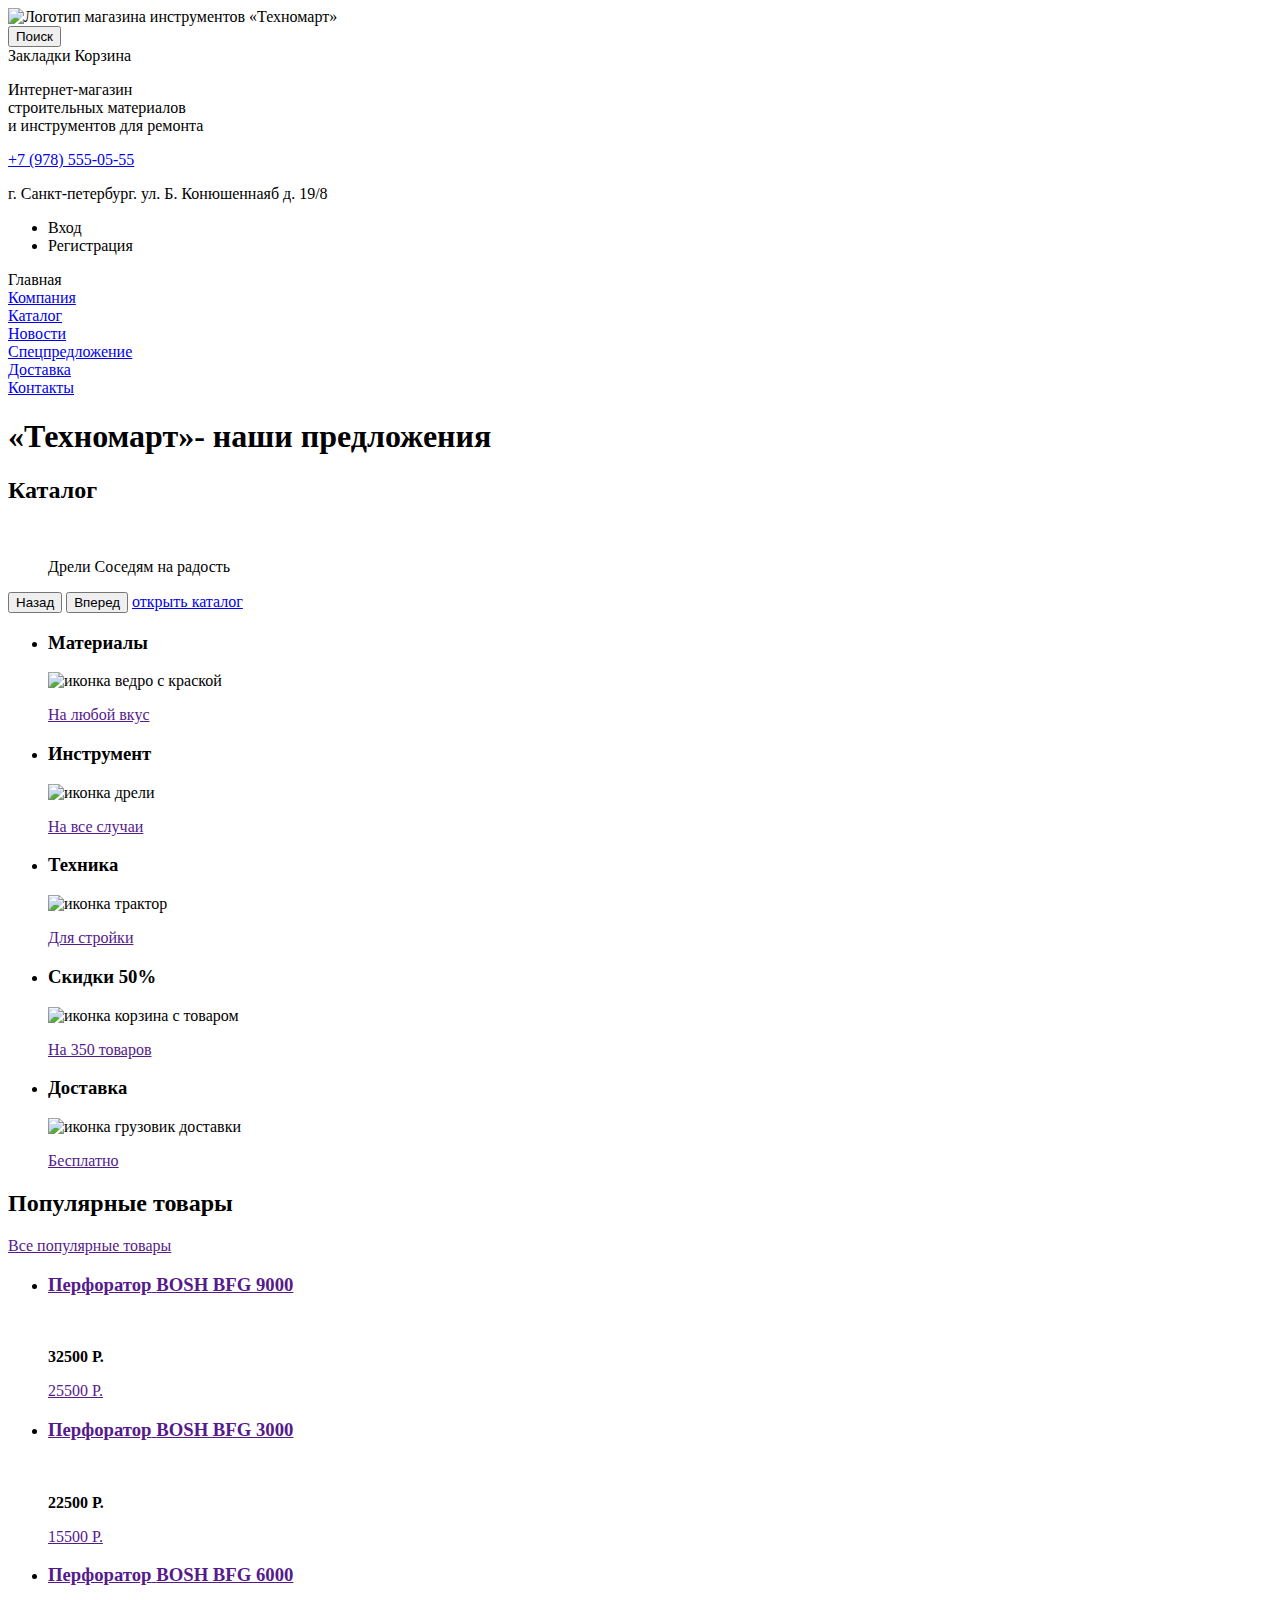
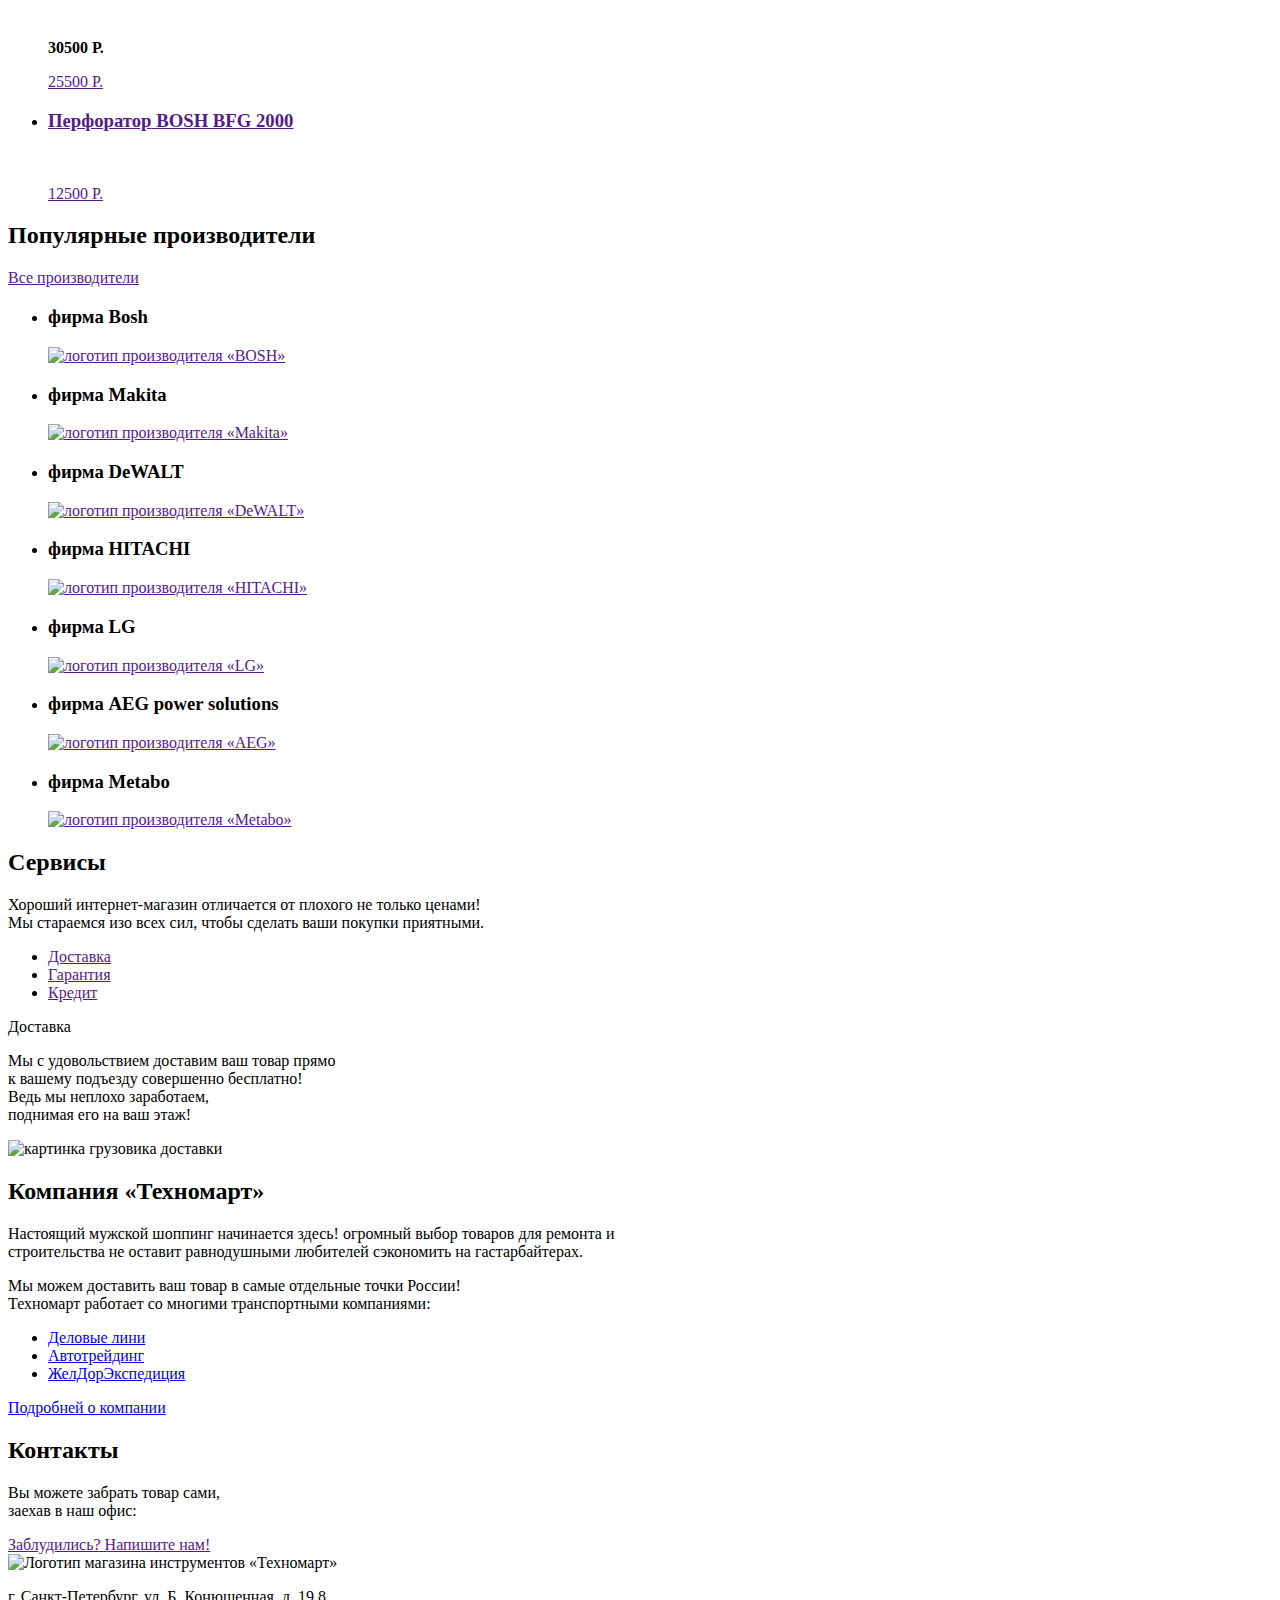
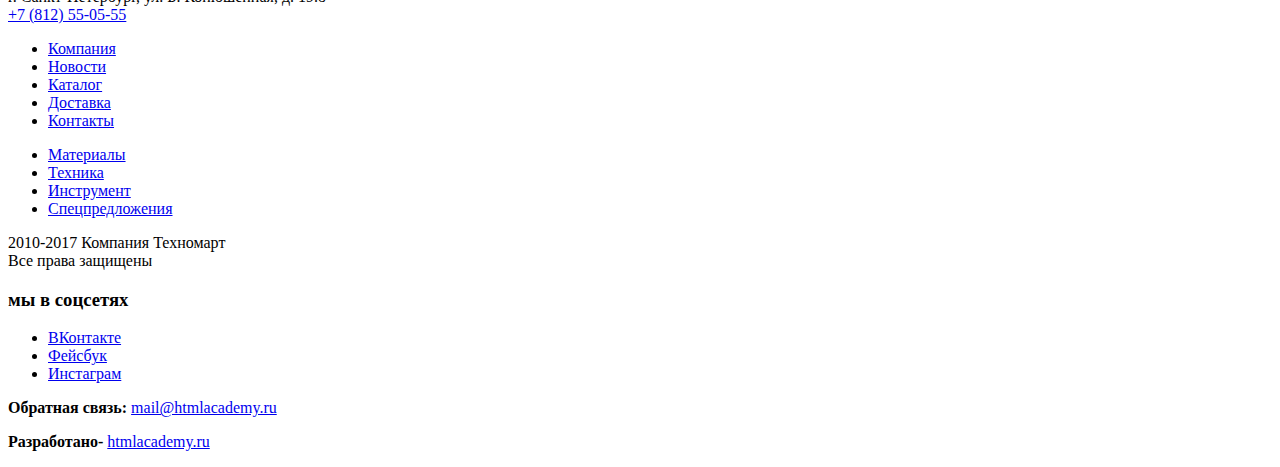
==== index.html @ 829c0f22 "Update index.html" ====
<!DOCTYPE html>
<html lang="ru">
  <head>
    <meta charset="utf-8">
    <title>Техномарт</title>
  </head>
  <body>
  	<head>
  		<div>
  			<a>
  				<img src="logo.svg/150x100" alt="Логотип магазина инструментов «Техномарт»">
  			</a>
  			<form>  				
  				<!--Картинка к форме поиска-->
  				<!--Форма поиска-->
  				<input type="submit" name="search" value="Поиск">
  			</form>
  			 <!--Картинка к "Закладки" -->
  			<span>Закладки</span>
  			 <!--картинка к "Корзине"-->
  			<span>Корзина</span>
  		</div>  		
  		<p>
  			Интернет-магазин<br>
  			строительных материалов<br>
  			и инструментов для ремонта
  		</p>
  		<div>
  			 <!--Значек телефонной трубки-->
  			<a href="tel:+7 (812) 55-05-55">+7 (978) 555-05-55</a>
  			<p>г. Санкт-петербург. ул. Б. Конюшеннаяб д. 19/8</p>
  		</div>
  		<ul>
  			<li>Вход</li>
  			<li>Регистрация</li>
  		</ul>
  		<nav>
  			<li>Главная</li>
  			<li><a href="company.html">Компания</a></li>
  			<li><a href="catalog.html">Каталог</a></li>
  			<li><a href="news.html">Новости</a></li>
  			<li><a href="special offers.html">Спецпредложение</a></li>
  			<li><a href="deliveryте.html">Доставка</a></li>
  			<li><a href="contacts.html">Контакты</a></li>
  		</nav>	
  	</head>
    <main>
    	<h1>«Техномарт»- наши предложения</h1>
    		<section>
    			<h2>Каталог</h2>
    				<figure>
    				<img src=""><!--изображение для figure-->
    				<p>
    					<span>Дрели</span>
    					<span>Соседям на радость</span>
    				</p>
    			</figure>
    			<button type="button">Назад</button>
    			<button type="button">Вперед</button>
    			<a href="catalog.html">открыть каталог</a>
    		</section>
    		<section>
    			<ul>
    				<li>
    					<h3>Материалы</h3>
            				<p>             
                				<img alt="иконка ведро с краской"><!--изображение: иконка списка-->             
            				</p>
            			<a href="">На любой вкус</a>
    				</li>
    				<li>
    					<h3>Инструмент</h3>
            				<p>             
                				<img alt="иконка дрели"><!--изображение: иконка списка-->             
            				</p>
            			<a href="">На все случаи</a>
    				</li>
    				<li>
    					<h3>Техника</h3>
            				<p>             
                				<img alt="иконка трактор"><!--изображение: иконка списка-->             
            				</p>
            			<a href="">Для стройки</a>
    				</li>
    				<li>
    					<h3>Скидки 50%</h3>
            				<p>             
                				<img alt="иконка корзина с товаром"><!--изображение: иконка списка-->             
            				</p>
            			<a href="">На 350 товаров</a>
    				</li>
    				<li>
    					<h3>Доставка</h3>
            				<p>             
                				<img alt="иконка грузовик доставки"><!--изображение: иконка списка-->             
            				</p>
            			<a href="">Бесплатно</a>
    				</li>
    			</ul>    		
    	</section> 
    	<p>
    		<h2>Популярные товары</h2>
    		<a href="">Все популярные товары</a>
    	</p>
    	<section>
    		<ul>
    			<li>
            		<h3>
              			<a href="">
                			<span>Перфоратор</span>
                			<span>BOSH BFG 9000</span> 
                		</a>
            		</h3>
            		<p>
              			<a href=""><!--ссылка на полноразмерную каринку товара-->
                			<img><!--изображение товара-->
              			</a>
            		</p>
            		<p>
              			<b>32500 Р.</b>
            		</p>
            		<a href="">25500 Р.</a>
          		</li>
    			<li>
            		<h3>
              			<a href="">
                			<span>Перфоратор</span>
                			<span>BOSH BFG 3000</span> 
                		</a>
            		</h3>
            		<p>
              			<a href=""><!--ссылка на полноразмерную каринку товара-->
                			<img><!--изображение товара-->
              			</a>
            		</p>
            		<p>
              			<b>22500 Р.</b>
            		</p>
            		<a href="">15500 Р.</a>
          		</li>
          		<li>
            		<h3>
              			<a href="">
                			<span>Перфоратор</span>
                			<span>BOSH BFG 6000</span> 
                		</a>
            		</h3>
            		<p>
              			<a href=""><!--ссылка на полноразмерную каринку товара-->
                			<img><!--изображение товара-->
              			</a>
            		</p>
            		<p>
              			<b>30500 Р.</b>
            		</p>
            		<a href="">25500 Р.</a>
          		</li>
          		<li>
            		<h3>
              			<a href="">
                			<span>Перфоратор</span>
                			<span>BOSH BFG 2000</span> 
                		</a>
            		</h3>
            		<p>
              			<a href=""><!--ссылка на полноразмерную каринку товара-->
                			<img><!--изображение товара-->
              			</a>
            		</p>           		
            		<a href="">12500 Р.</a>
          		</li>
    		</ul>
    	</section>
    	<p>
    		<h2>Популярные производители</h2>
    		<a href="">Все производители</a>
    	</p>
    	<section>
    		<ul>
    			<li>
    				<h3>фирма Bosh</h3>
    				<a href=""> <!--ссылка на производителя-->
    					<img src="" alt="логотип производителя «BOSH»"> <!--лглтип производителя--> 
    				</a>    				   				
    			</li>
    			<li>
    				<h3>фирма Makita</h3>
    				<a href=""> <!--ссылка на производителя-->
    					<img src="" alt="логотип производителя «Makita»"> <!--лглтип производителя-->
    				</a>     				    				
    			</li>
    			<li>
    				<h3>фирма DeWALT</h3>
    				<a href=""> <!--ссылка на производителя-->
    					<img src="" alt="логотип производителя «DeWALT»"> <!--лглтип производителя-->
    				</a>     				    				
    			</li>
    			<li>
    				<h3>фирма HITACHI</h3>
    				<a href=""> <!--ссылка на производителя-->
    					<img src="" alt="логотип производителя «HITACHI»"> <!--лглтип производителя--> 
    				</a>    				   				
    			</li>
    			<li>
    				<h3>фирма LG</h3>
    				<a href=""> <!--ссылка на производителя-->
    					<img src="" alt="логотип производителя «LG»"> <!--лглтип производителя--> 
    				</a>    				   				
    			</li>
    			<li>
    				<h3>фирма AEG power solutions</h3>
    				<a href=""> <!--ссылка на производителя-->
    					<img src="" alt="логотип производителя «AEG»"> <!--лглтип производителя--> 
    				</a>    				   				
    			</li>
    			<li>
    				<h3>фирма Metabo</h3>
    				<a href=""> <!--ссылка на производителя-->
    					<img src="" alt="логотип производителя «Metabo»"> <!--лглтип производителя--> 
    				</a>    				   				
    			</li>
    		</ul>
    	</section> 	
    </main>
    <section>
    	<h2>Сервисы</h2>
    	<p>
    		Хороший интернет-магазин отличается от плохого не только ценами!<br>
    		Мы стараемся изо всех сил, чтобы сделать ваши покупки приятными.
    	</p>
    	<ul>
    		<li>    			
    			<a href="">Доставка</a>    			
    		</li>
    		<li>    			
    			<a href="">Гарантия</a>    			
    		</li>
    		<li>    			
    			<a href="">Кредит</a>    			
    		</li>
    	</ul>
    	<p>Доставка</p>
  		<p>
  			Мы с удовольствием доставим ваш товар прямо<br>
  			к вашему подъезду совершенно бесплатно!<br>
  			Ведь мы неплохо заработаем,<br>
  			поднимая его на ваш этаж!
  		</p>
  		<img src="" alt="картинка грузовика доставки"><!--картинка грузовика доставки-->
    </section>
    <section class="delivery">
    	<h2>Компания «Техномарт»</h2>
    	 <p>
    	 	Настоящий мужской шоппинг начинается здесь! огромный выбор товаров для ремонта и <br>
    	 	строительства не оставит равнодушными любителей сэкономить на гастарбайтерах.
    	 </p>
    	 <p>
    	 	Мы можем доставить ваш товар в самые отдельные точки России!<br>
    	 	Техномарт работает со многими транспортными компаниями:
    	 </p>
    	 <ul>
    	 	<li><a href="деловые лини.ru">Деловые лини</a></li>
    	 	<li><a href="автотрейдинг.ru">Автотрейдинг</a></li>
    	 	<li><a href="желдорэкспедиция.ru">ЖелДорЭкспедиция</a></li>
    	 </ul>
    	 <span><a href="compony.html">Подробней о компании</a></span>   	
    </section>
    <section class="contacts">
    	<h2>Контакты</h2>
    	<p>Вы можете забрать товар сами,<br>
    		заехав в наш офис:
    	</p>
    	<!--изображение карты-->
    	<span><a href="">Заблудились? Напишите нам!</a></span> <!--форма обратной связи-->   	
    </section>
    <footer>
    	<img src="logo.svg/150x100" alt="Логотип магазина инструментов «Техномарт»">
    	<p>г. Санкт-Петербург, ул. Б. Конюшенная, д. 19.8<br>
    		<a href="tel:+7 (812) 55-05-55">+7 (812) 55-05-55</a>
    	</p>
    	<section>
    		<ul>
  				<li><a href="company.html">Компания</a></li>
  				<li><a href="news.html">Новости</a></li>
  				<li><a href="catalog.html">Каталог</a></li>
  				<li><a href="delivery.html">Доставка</a></li>
  				<li><a href="contacts.html">Контакты</a></li>
    		</ul>
    		<ul>
    			<li><a href="materials.html">Материалы</a></li>
  				<li><a href="equipment.html">Техника</a></li>
  				<li><a href="tool.html">Инструмент</a></li>
  				<li><a href="special offers.html">Спецпредложения</a></li> 				
    		</ul>
    	</section>
    	<section>
    		<p>2010-2017 Компания Техномарт<br>
    			Все права защищены
    		</p>
    		<div>
    			<h3>мы в соцсетях</h3>
    			<ul>
    				<li><a href="#">ВКонтакте</a></li>
    				<li><a href="#">Фейсбук</a></li>
    				<li><a href="#">Инстаграм</a></li>	
    			</ul>
    		</div>
    		<p>
    			<b>Обратная связь:</b> <a href="mailto:mail@htmlacademy.ru">mail@htmlacademy.ru</a>
    		</p>
    		<p>
    			<b>Разработано-</b> <a href="https://htmlacademy.ru/intensive/htmlcss">htmlacademy.ru</a>
    		</p>
    	</section>   	
    </footer>
  </body>
</html>
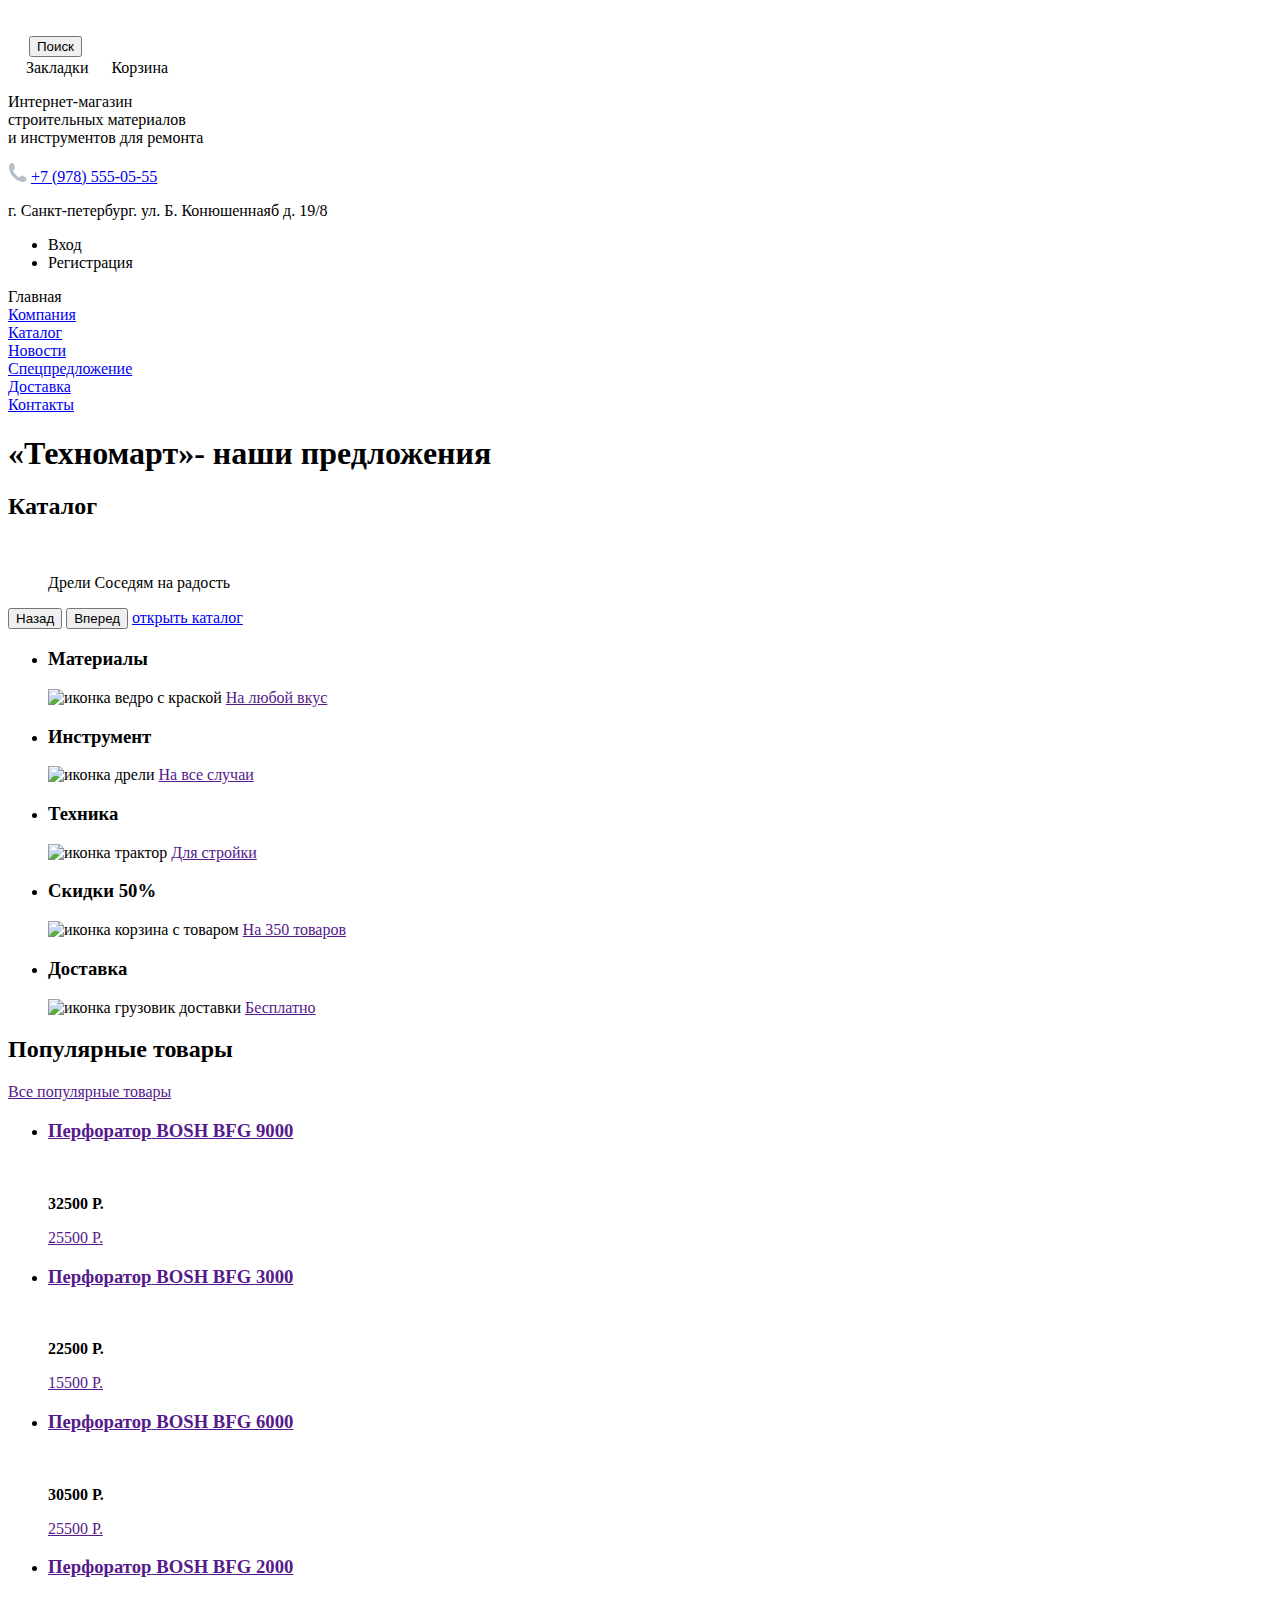
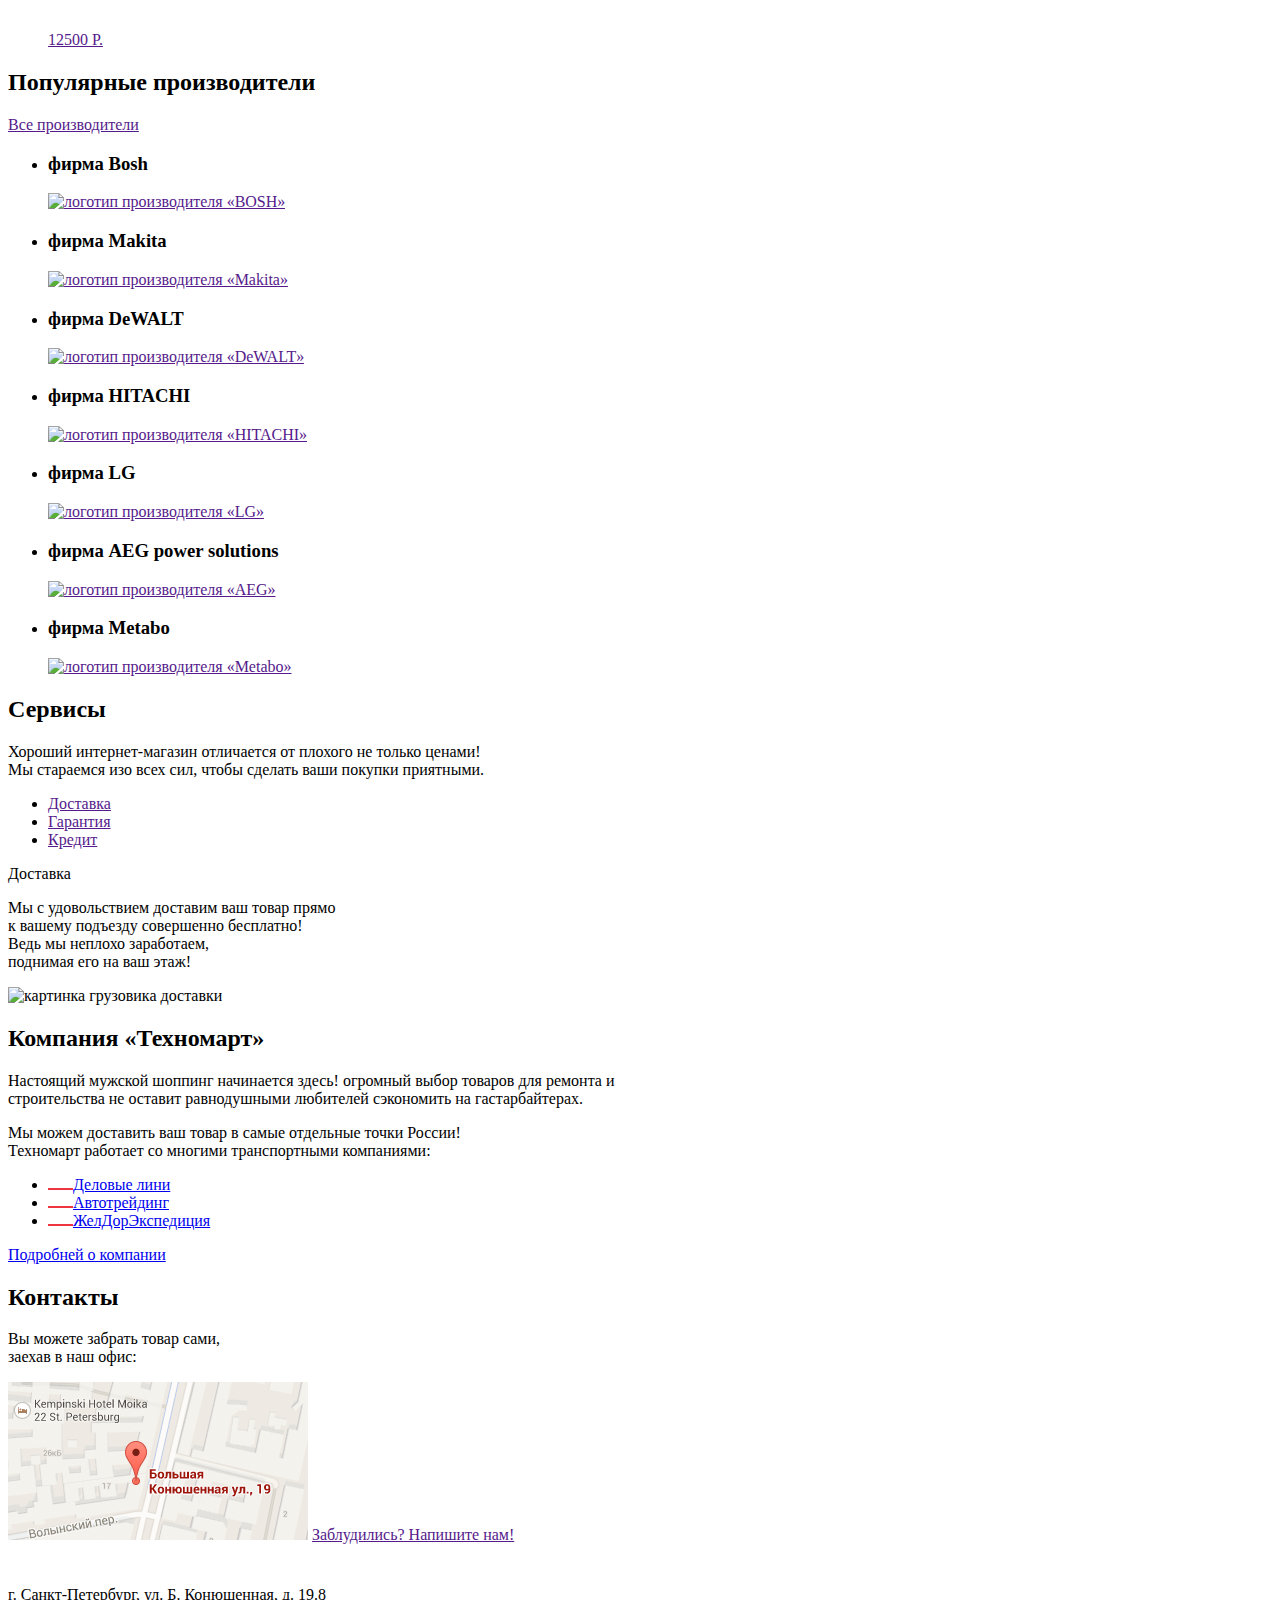
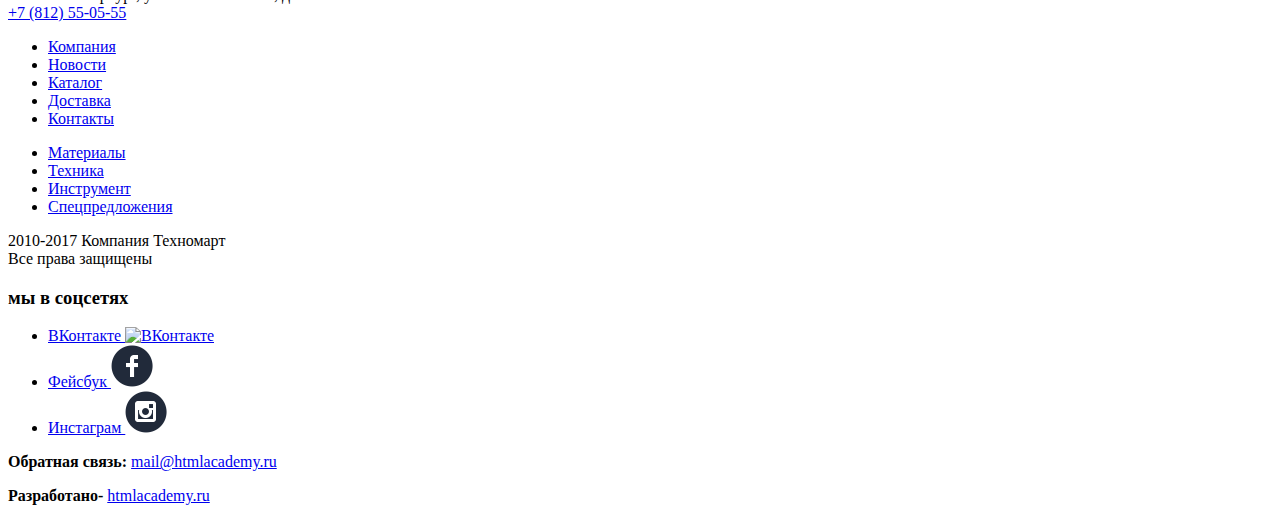
==== commit 041c7d95: "6. Личный проект: начинаем готовить графику" ====
--- a/index.html
+++ b/index.html
@@ -8,16 +8,16 @@
   	<head>
   		<div>
   			<a>
-  				<img src="logo.svg/150x100" alt="Логотип магазина инструментов «Техномарт»">
+  				<img src="img/logo-technomart.svg" alt="Логотип магазина инструментов «Техномарт»">
   			</a>
   			<form>  				
-  				<!--Картинка к форме поиска-->
+  				<img src="img/search.svg" alt="Поиск"><!--Картинка к форме поиска-->
   				<!--Форма поиска-->
   				<input type="submit" name="search" value="Поиск">
   			</form>
-  			 <!--Картинка к "Закладки" -->
+  			 <img src="img/bookmark.svg" alt="Закладки">
   			<span>Закладки</span>
-  			 <!--картинка к "Корзине"-->
+  			 <img src="img/cart.svg" alt="Корзина">
   			<span>Корзина</span>
   		</div>  		
   		<p>
@@ -26,7 +26,7 @@
   			и инструментов для ремонта
   		</p>
   		<div>
-  			 <!--Значек телефонной трубки-->
+  			 <img src="img/phone.svg" alt="Телефон">
   			<a href="tel:+7 (812) 55-05-55">+7 (978) 555-05-55</a>
   			<p>г. Санкт-петербург. ул. Б. Конюшеннаяб д. 19/8</p>
   		</div>
@@ -39,7 +39,7 @@
   			<li><a href="company.html">Компания</a></li>
   			<li><a href="catalog.html">Каталог</a></li>
   			<li><a href="news.html">Новости</a></li>
-  			<li><a href="special offers.html">Спецпредложение</a></li>
+  			<li><a href="special_offers.html">Спецпредложение</a></li>
   			<li><a href="deliveryте.html">Доставка</a></li>
   			<li><a href="contacts.html">Контакты</a></li>
   		</nav>	
@@ -49,12 +49,12 @@
     		<section>
     			<h2>Каталог</h2>
     				<figure>
-    				<img src=""><!--изображение для figure-->
-    				<p>
-    					<span>Дрели</span>
-    					<span>Соседям на радость</span>
-    				</p>
-    			</figure>
+    					<img src=""><!--изображение для figure-->
+    					<p>
+    						<span>Дрели</span>
+    						<span>Соседям на радость</span>
+    					</p>
+    				</figure>
     			<button type="button">Назад</button>
     			<button type="button">Вперед</button>
     			<a href="catalog.html">открыть каталог</a>
@@ -62,38 +62,28 @@
     		<section>
     			<ul>
     				<li>
-    					<h3>Материалы</h3>
-            				<p>             
-                				<img alt="иконка ведро с краской"><!--изображение: иконка списка-->             
-            				</p>
+    					<h3>Материалы</h3>            				            
+                			<img alt="иконка ведро с краской"><!--изображение: иконка списка-->                        				
             			<a href="">На любой вкус</a>
     				</li>
     				<li>
-    					<h3>Инструмент</h3>
-            				<p>             
+    					<h3>Инструмент</h3>            
                 				<img alt="иконка дрели"><!--изображение: иконка списка-->             
-            				</p>
             			<a href="">На все случаи</a>
     				</li>
     				<li>
-    					<h3>Техника</h3>
-            				<p>             
-                				<img alt="иконка трактор"><!--изображение: иконка списка-->             
-            				</p>
+    					<h3>Техника</h3>           				             
+                				<img alt="иконка трактор"><!--изображение: иконка списка-->                        				
             			<a href="">Для стройки</a>
     				</li>
     				<li>
-    					<h3>Скидки 50%</h3>
-            				<p>             
-                				<img alt="иконка корзина с товаром"><!--изображение: иконка списка-->             
-            				</p>
+    					<h3>Скидки 50%</h3>          				            
+                				<img alt="иконка корзина с товаром"><!--изображение: иконка списка-->                         				
             			<a href="">На 350 товаров</a>
     				</li>
     				<li>
-    					<h3>Доставка</h3>
-            				<p>             
-                				<img alt="иконка грузовик доставки"><!--изображение: иконка списка-->             
-            				</p>
+    					<h3>Доставка</h3>            				             
+                				<img alt="иконка грузовик доставки"><!--изображение: иконка списка-->                        				
             			<a href="">Бесплатно</a>
     				</li>
     			</ul>    		
@@ -259,9 +249,9 @@
     	 	Техномарт работает со многими транспортными компаниями:
     	 </p>
     	 <ul>
-    	 	<li><a href="деловые лини.ru">Деловые лини</a></li>
-    	 	<li><a href="автотрейдинг.ru">Автотрейдинг</a></li>
-    	 	<li><a href="желдорэкспедиция.ru">ЖелДорЭкспедиция</a></li>
+    	 	<li><img src="img/line_1.svg"><a href="деловые лини.ru">Деловые лини</a></li>
+    	 	<li><img src="img/line_2.svg"><a href="автотрейдинг.ru">Автотрейдинг</a></li>
+    	 	<li><img src="img/line_3.svg"><a href="желдорэкспедиция.ru">ЖелДорЭкспедиция</a></li>
     	 </ul>
     	 <span><a href="compony.html">Подробней о компании</a></span>   	
     </section>
@@ -270,11 +260,11 @@
     	<p>Вы можете забрать товар сами,<br>
     		заехав в наш офис:
     	</p>
-    	<!--изображение карты-->
+    	<img src="img/map.png" alt="г. Санкт-Петербург, ул. Б. Конюшенная, д. 19.8">
     	<span><a href="">Заблудились? Напишите нам!</a></span> <!--форма обратной связи-->   	
     </section>
     <footer>
-    	<img src="logo.svg/150x100" alt="Логотип магазина инструментов «Техномарт»">
+    	<img src="img/logo-technomart.svg" alt="Логотип магазина инструментов «Техномарт»">
     	<p>г. Санкт-Петербург, ул. Б. Конюшенная, д. 19.8<br>
     		<a href="tel:+7 (812) 55-05-55">+7 (812) 55-05-55</a>
     	</p>
@@ -300,16 +290,28 @@
     		<div>
     			<h3>мы в соцсетях</h3>
     			<ul>
-    				<li><a href="#">ВКонтакте</a></li>
-    				<li><a href="#">Фейсбук</a></li>
-    				<li><a href="#">Инстаграм</a></li>	
+    				<li>
+    					<a href="#">ВКонтакте
+    						<img src="img/vk.png" alt="ВКонтакте">
+    					</a>
+    				</li>
+    				<li>
+    					<a href="#">Фейсбук
+    						<img src="img/fb.png" alt="Фейсбук">
+    					</a>
+    				</li>
+    				<li>
+    					<a href="#">Инстаграм
+    						<img src="img/inst.png" alt="Фейсбук">
+    					</a>
+    				</li>	
     			</ul>
     		</div>
     		<p>
     			<b>Обратная связь:</b> <a href="mailto:mail@htmlacademy.ru">mail@htmlacademy.ru</a>
     		</p>
     		<p>
-    			<b>Разработано-</b> <a href="https://htmlacademy.ru/intensive/htmlcss">htmlacademy.ru</a>
+    			<b>Разработано-</b> <a href="https://htmlacademy.ru/intensive/htmlcss" target="_blank">htmlacademy.ru</a>
     		</p>
     	</section>   	
     </footer>
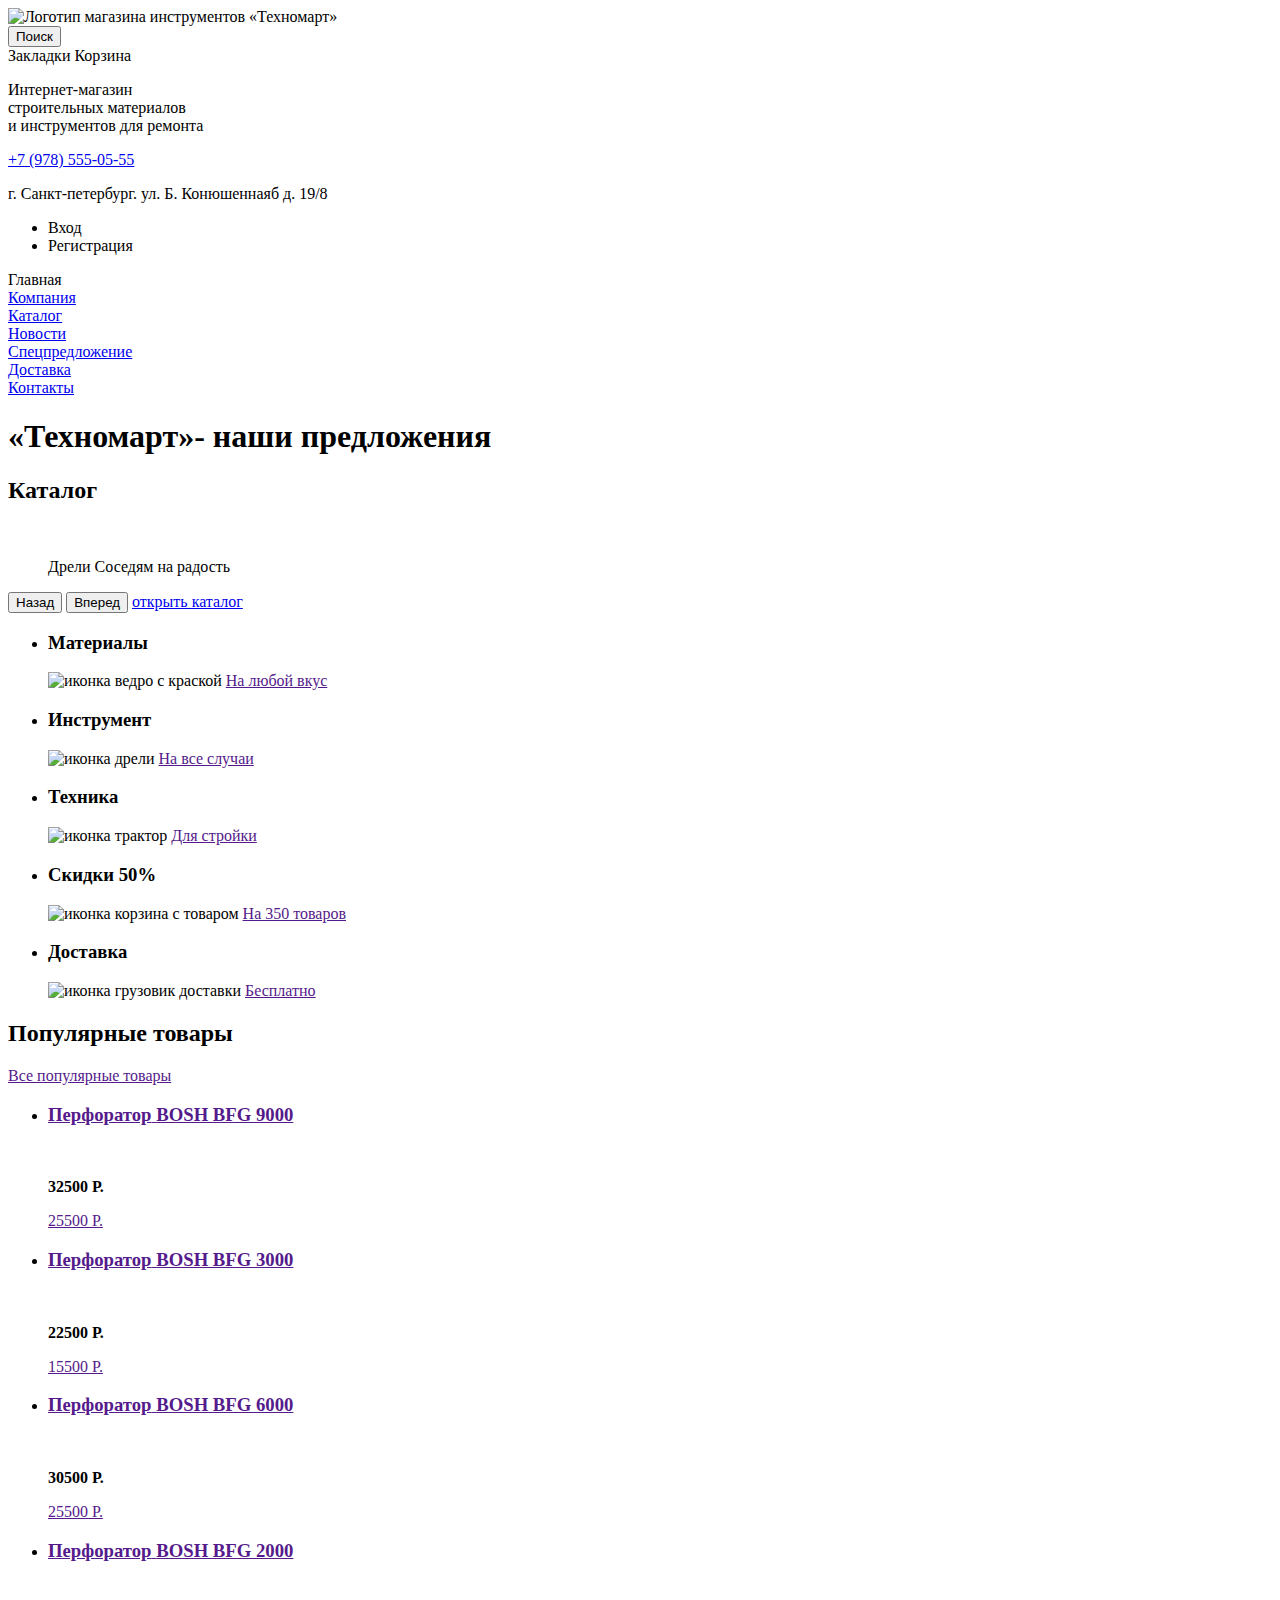
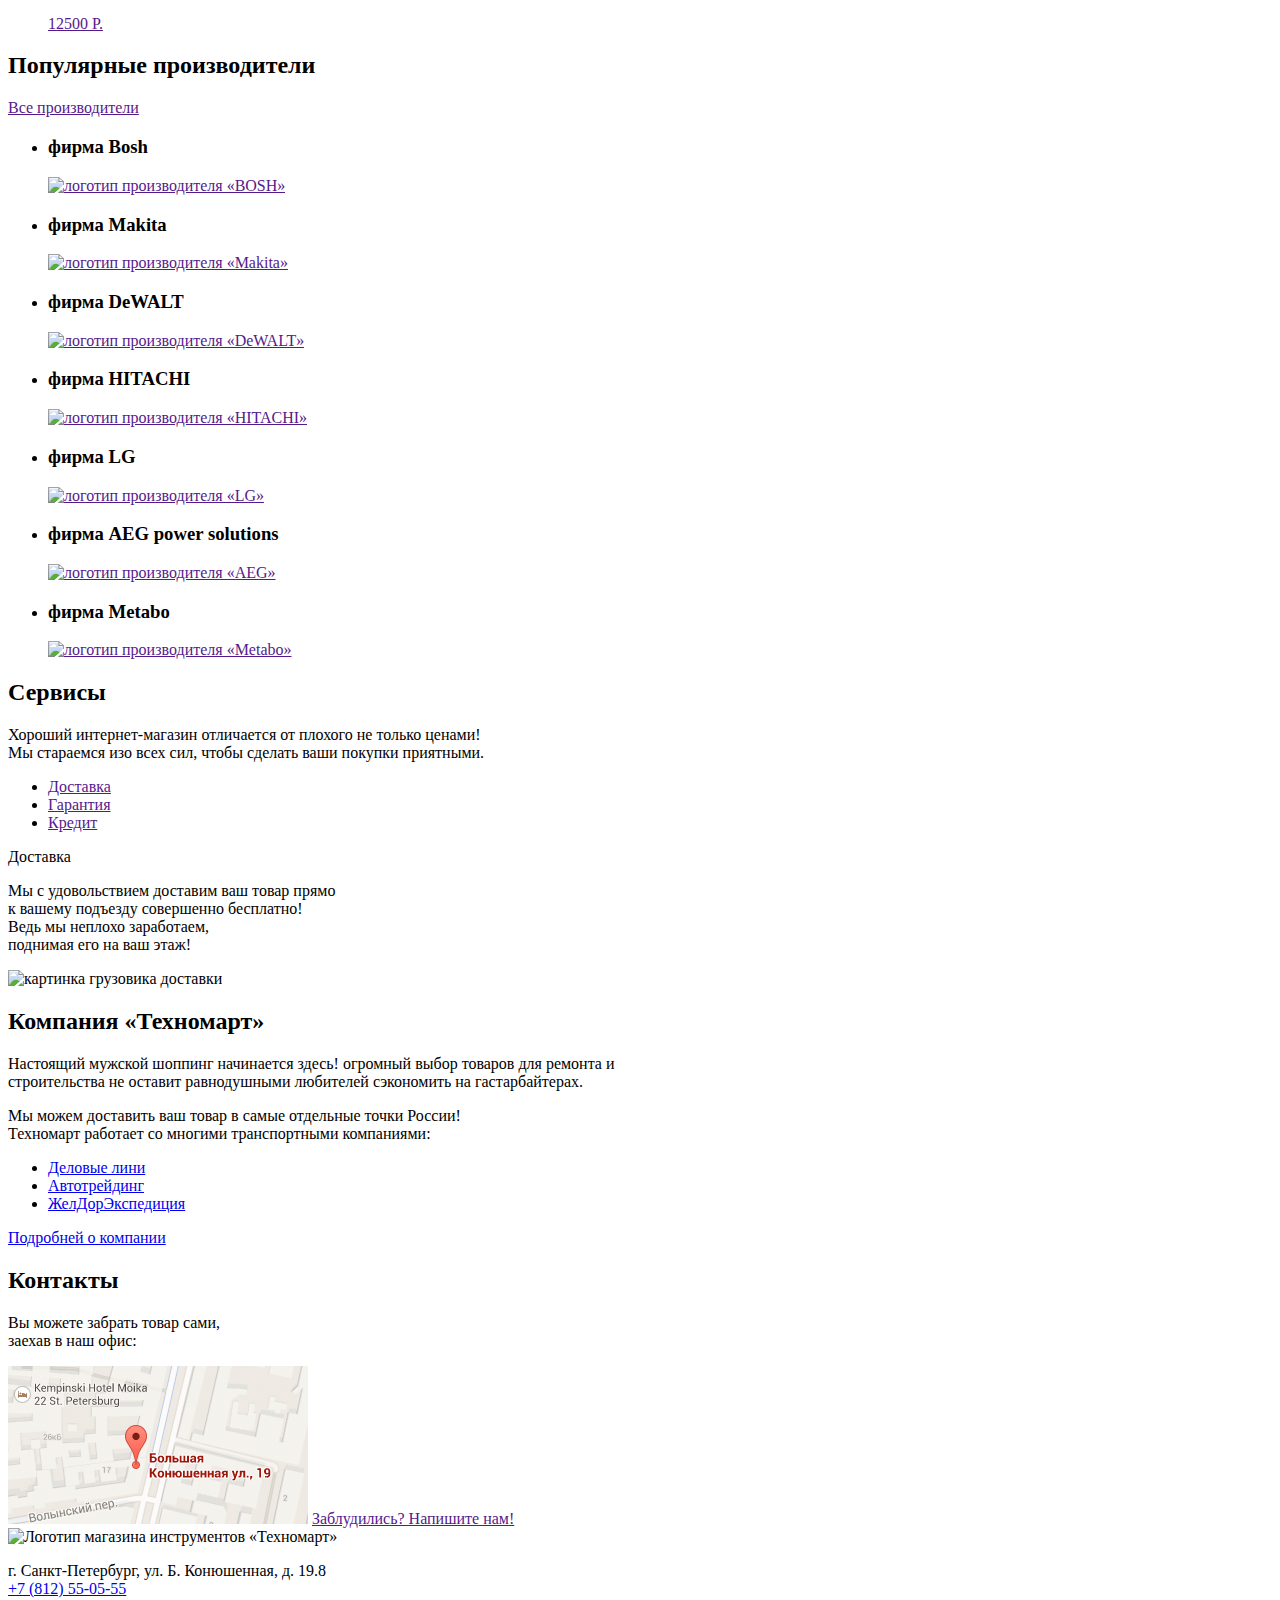
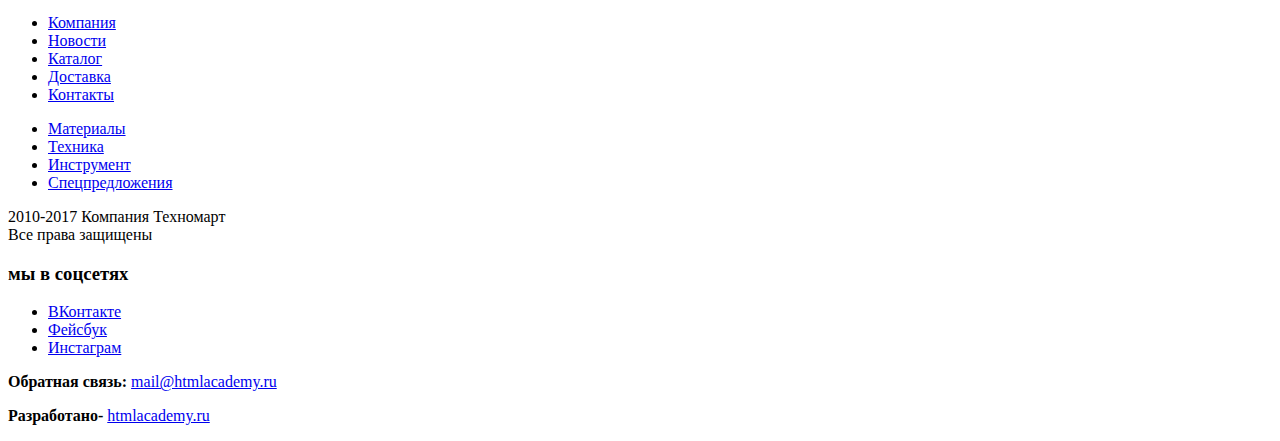
==== commit 9bb9bdd0: "Убрал иконки из разметки" ====
--- a/index.html
+++ b/index.html
@@ -8,16 +8,13 @@
   	<head>
   		<div>
   			<a>
-  				<img src="img/logo-technomart.svg" alt="Логотип магазина инструментов «Техномарт»">
+  				<img src="" alt="Логотип магазина инструментов «Техномарт»">
   			</a>
   			<form>  				
-  				<img src="img/search.svg" alt="Поиск"><!--Картинка к форме поиска-->
-  				<!--Форма поиска-->
+			<!--Форма поиска-->
   				<input type="submit" name="search" value="Поиск">
   			</form>
-  			 <img src="img/bookmark.svg" alt="Закладки">
   			<span>Закладки</span>
-  			 <img src="img/cart.svg" alt="Корзина">
   			<span>Корзина</span>
   		</div>  		
   		<p>
@@ -26,7 +23,6 @@
   			и инструментов для ремонта
   		</p>
   		<div>
-  			 <img src="img/phone.svg" alt="Телефон">
   			<a href="tel:+7 (812) 55-05-55">+7 (978) 555-05-55</a>
   			<p>г. Санкт-петербург. ул. Б. Конюшеннаяб д. 19/8</p>
   		</div>
@@ -249,9 +245,9 @@
     	 	Техномарт работает со многими транспортными компаниями:
     	 </p>
     	 <ul>
-    	 	<li><img src="img/line_1.svg"><a href="деловые лини.ru">Деловые лини</a></li>
-    	 	<li><img src="img/line_2.svg"><a href="автотрейдинг.ru">Автотрейдинг</a></li>
-    	 	<li><img src="img/line_3.svg"><a href="желдорэкспедиция.ru">ЖелДорЭкспедиция</a></li>
+    	 	<li><a href="деловые лини.ru">Деловые лини</a></li>
+    	 	<li><a href="автотрейдинг.ru">Автотрейдинг</a></li>
+    	 	<li><a href="желдорэкспедиция.ru">ЖелДорЭкспедиция</a></li>
     	 </ul>
     	 <span><a href="compony.html">Подробней о компании</a></span>   	
     </section>
@@ -264,7 +260,7 @@
     	<span><a href="">Заблудились? Напишите нам!</a></span> <!--форма обратной связи-->   	
     </section>
     <footer>
-    	<img src="img/logo-technomart.svg" alt="Логотип магазина инструментов «Техномарт»">
+    	<img src="" alt="Логотип магазина инструментов «Техномарт»">
     	<p>г. Санкт-Петербург, ул. Б. Конюшенная, д. 19.8<br>
     		<a href="tel:+7 (812) 55-05-55">+7 (812) 55-05-55</a>
     	</p>
@@ -291,19 +287,13 @@
     			<h3>мы в соцсетях</h3>
     			<ul>
     				<li>
-    					<a href="#">ВКонтакте
-    						<img src="img/vk.png" alt="ВКонтакте">
-    					</a>
-    				</li>
-    				<li>
-    					<a href="#">Фейсбук
-    						<img src="img/fb.png" alt="Фейсбук">
-    					</a>
-    				</li>
-    				<li>
-    					<a href="#">Инстаграм
-    						<img src="img/inst.png" alt="Фейсбук">
-    					</a>
+    					<a href="#">ВКонтакте</a>
+    				</li>
+    				<li>
+    					<a href="#">Фейсбук</a>
+    				</li>
+    				<li>
+    					<a href="#">Инстаграм</a>
     				</li>	
     			</ul>
     		</div>
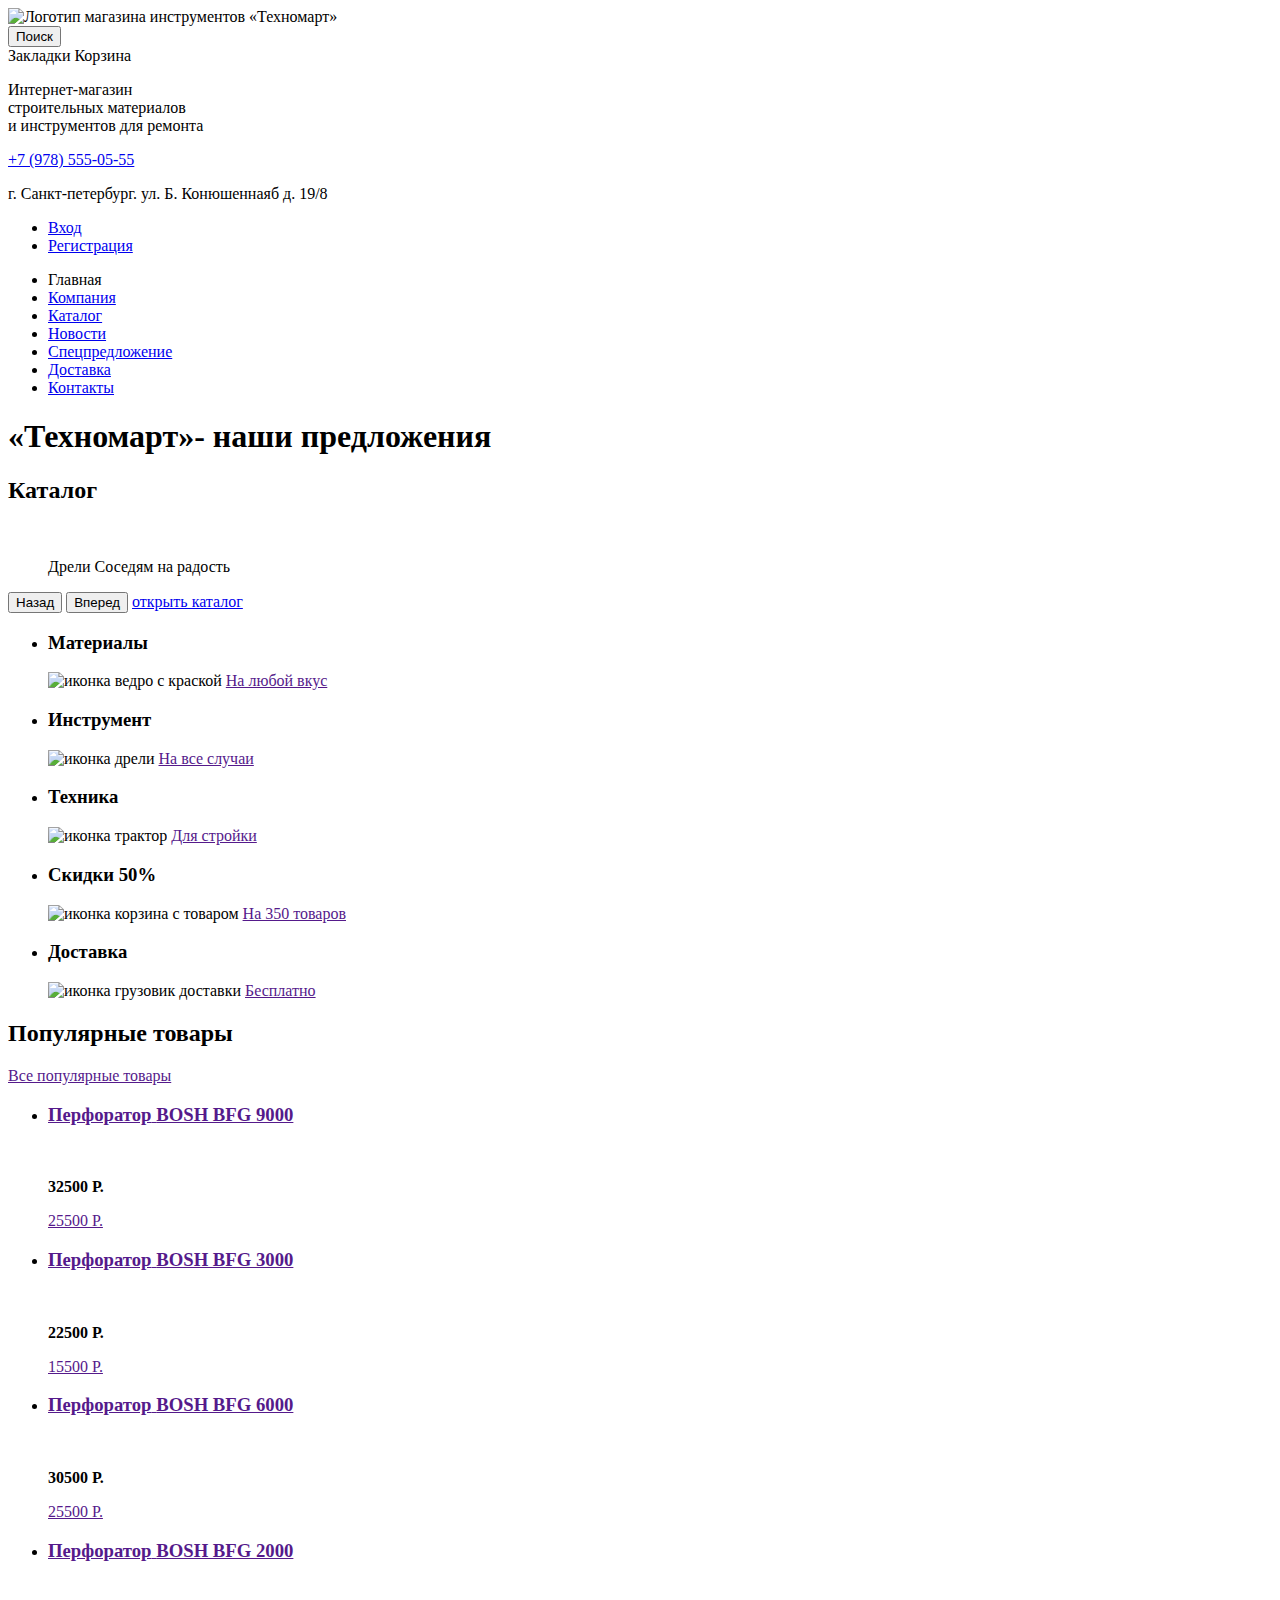
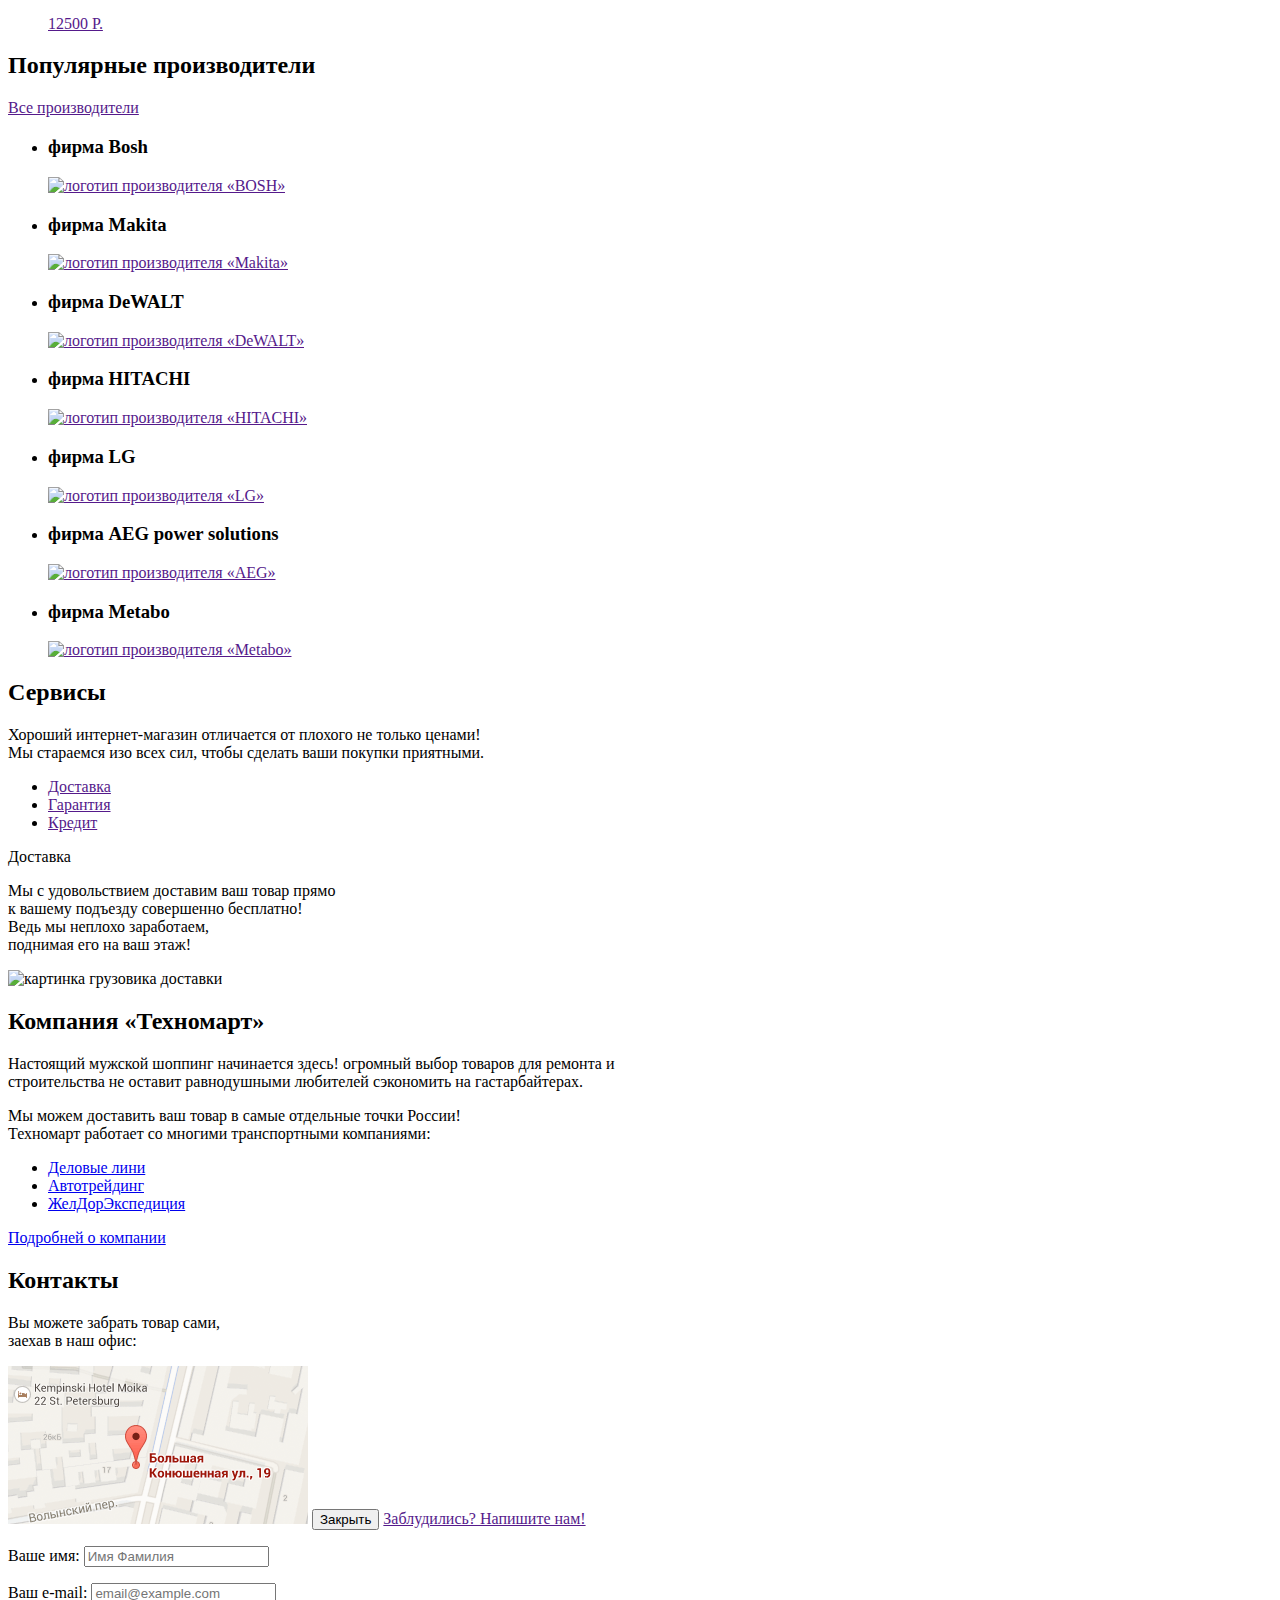
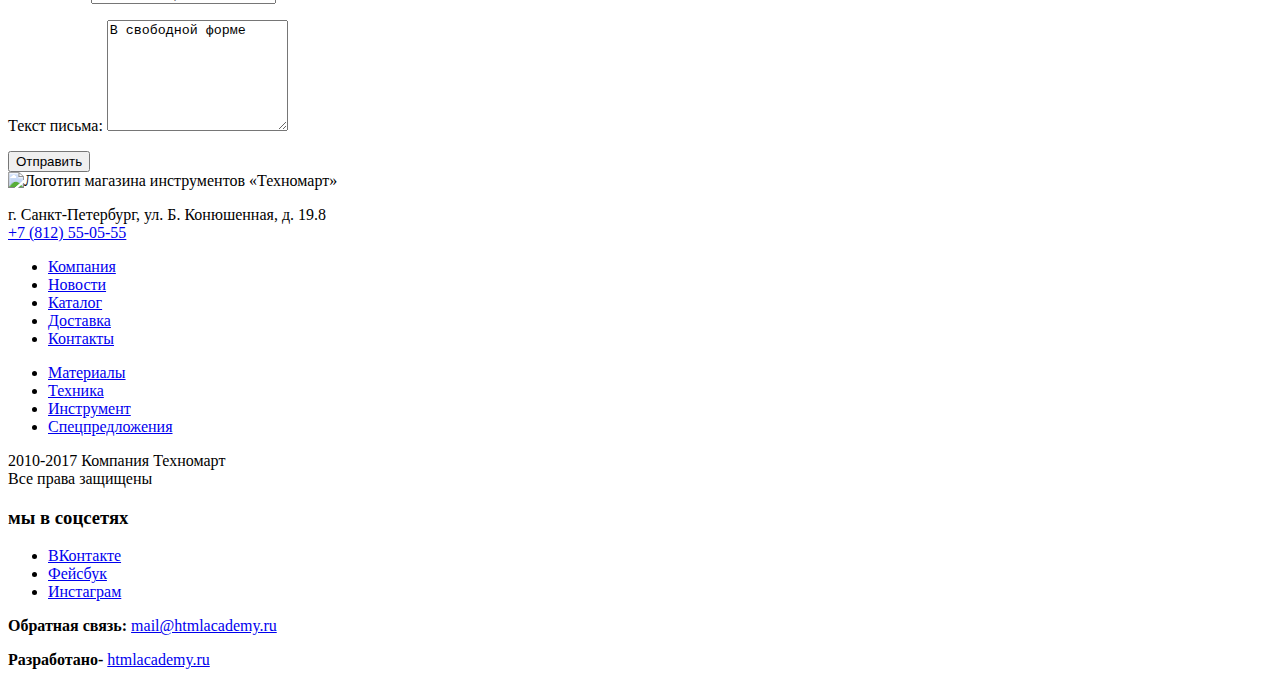
==== commit f97da743: "добавил в разметку Pop-Up" ====
--- a/index.html
+++ b/index.html
@@ -5,9 +5,9 @@
     <title>Техномарт</title>
   </head>
   <body>
-  	<head>
+  	<header class="main-header">
   		<div>
-  			<a>
+  			<a class="main-header-logo">
   				<img src="" alt="Логотип магазина инструментов «Техномарт»">
   			</a>
   			<form>  				
@@ -26,23 +26,33 @@
   			<a href="tel:+7 (812) 55-05-55">+7 (978) 555-05-55</a>
   			<p>г. Санкт-петербург. ул. Б. Конюшеннаяб д. 19/8</p>
   		</div>
-  		<ul>
-  			<li>Вход</li>
-  			<li>Регистрация</li>
+  		<ul class="user-navigation">
+  			<li>
+  				<a class="login-link" href="login.html">
+  					Вход
+  				</a>
+  			</li>
+  			<li>
+  				<a class="registration-link" href="reg.html">
+  					Регистрация
+  				</a>	
+  			</li>
   		</ul>
-  		<nav>
-  			<li>Главная</li>
-  			<li><a href="company.html">Компания</a></li>
-  			<li><a href="catalog.html">Каталог</a></li>
-  			<li><a href="news.html">Новости</a></li>
-  			<li><a href="special_offers.html">Спецпредложение</a></li>
-  			<li><a href="deliveryте.html">Доставка</a></li>
-  			<li><a href="contacts.html">Контакты</a></li>
+  		<nav class="main-navigation">
+  			<ul class="site-navigation">
+	  			<li>Главная</li>
+	  			<li><a href="company.html">Компания</a></li>
+	  			<li><a href="catalog.html">Каталог</a></li>
+	  			<li><a href="news.html">Новости</a></li>
+	  			<li><a href="special_offers.html">Спецпредложение</a></li>
+	  			<li><a href="deliveryте.html">Доставка</a></li>
+	  			<li><a href="contacts.html">Контакты</a></li>
+	  		</ul>
   		</nav>	
-  	</head>
-    <main>
+  	</header>
+    <main class="container">
     	<h1>«Техномарт»- наши предложения</h1>
-    		<section>
+    		<section class="catalog">
     			<h2>Каталог</h2>
     				<figure>
     					<img src=""><!--изображение для figure-->
@@ -251,14 +261,33 @@
     	 </ul>
     	 <span><a href="compony.html">Подробней о компании</a></span>   	
     </section>
-    <section class="contacts">
+    <section class="modal-map">
     	<h2>Контакты</h2>
     	<p>Вы можете забрать товар сами,<br>
     		заехав в наш офис:
     	</p>
-    	<img src="img/map.png" alt="г. Санкт-Петербург, ул. Б. Конюшенная, д. 19.8">
-    	<span><a href="">Заблудились? Напишите нам!</a></span> <!--форма обратной связи-->   	
+    	<img src="img/map.png" alt="наш офис: г. Санкт-Петербург, ул. Б. Конюшенная, д. 19/8">
+    	<button class="modal-close" type="button">
+    		Закрыть
+    	</button>
+    	<span><a href="">Заблудились? Напишите нам!</a></span> <!--форма обратной связи-->
+    	<form class="feedback-form" accept="" method="post">
+    		<p>
+    			<label class="" for="user-name">Ваше имя:</label>
+    			<input class="user-name" id="user-name" type="text" name="name" placeholder="Имя Фамилия">
+    		</p>
+    		<p>
+    			<label class="" for="user-e-mail">Ваш e-mail:</label>
+    			<input type="text" id="user-e-mail" name="e-mail" placeholder="email@example.com">
+    		</p>
+    		<p>
+    			<label class="" for="user-letter">Текст письма:</label>
+    			<textarea name="letter" id="user-letter" rows="7">В свободной форме</textarea>
+    		</p>
+    		<input type="submit" value="Отправить">
+    	</form>   	
     </section>
+
     <footer>
     	<img src="" alt="Логотип магазина инструментов «Техномарт»">
     	<p>г. Санкт-Петербург, ул. Б. Конюшенная, д. 19.8<br>
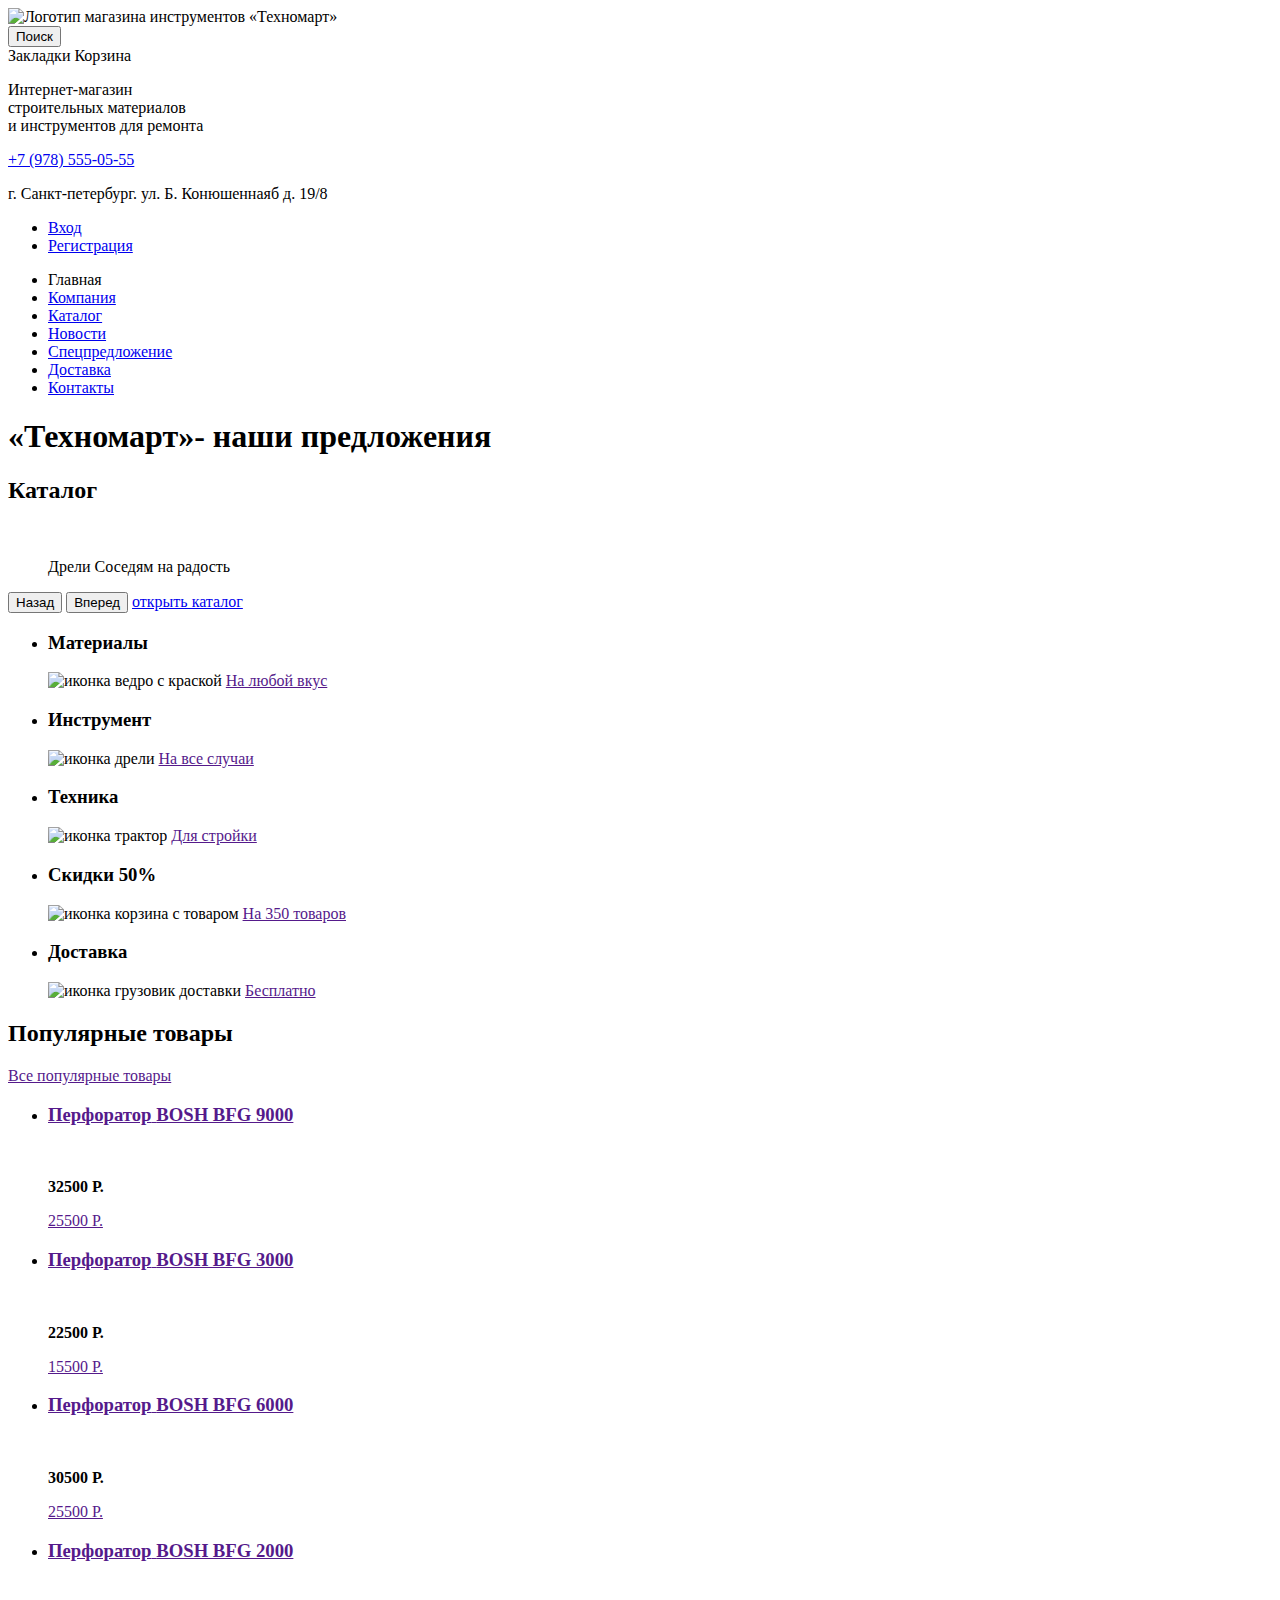
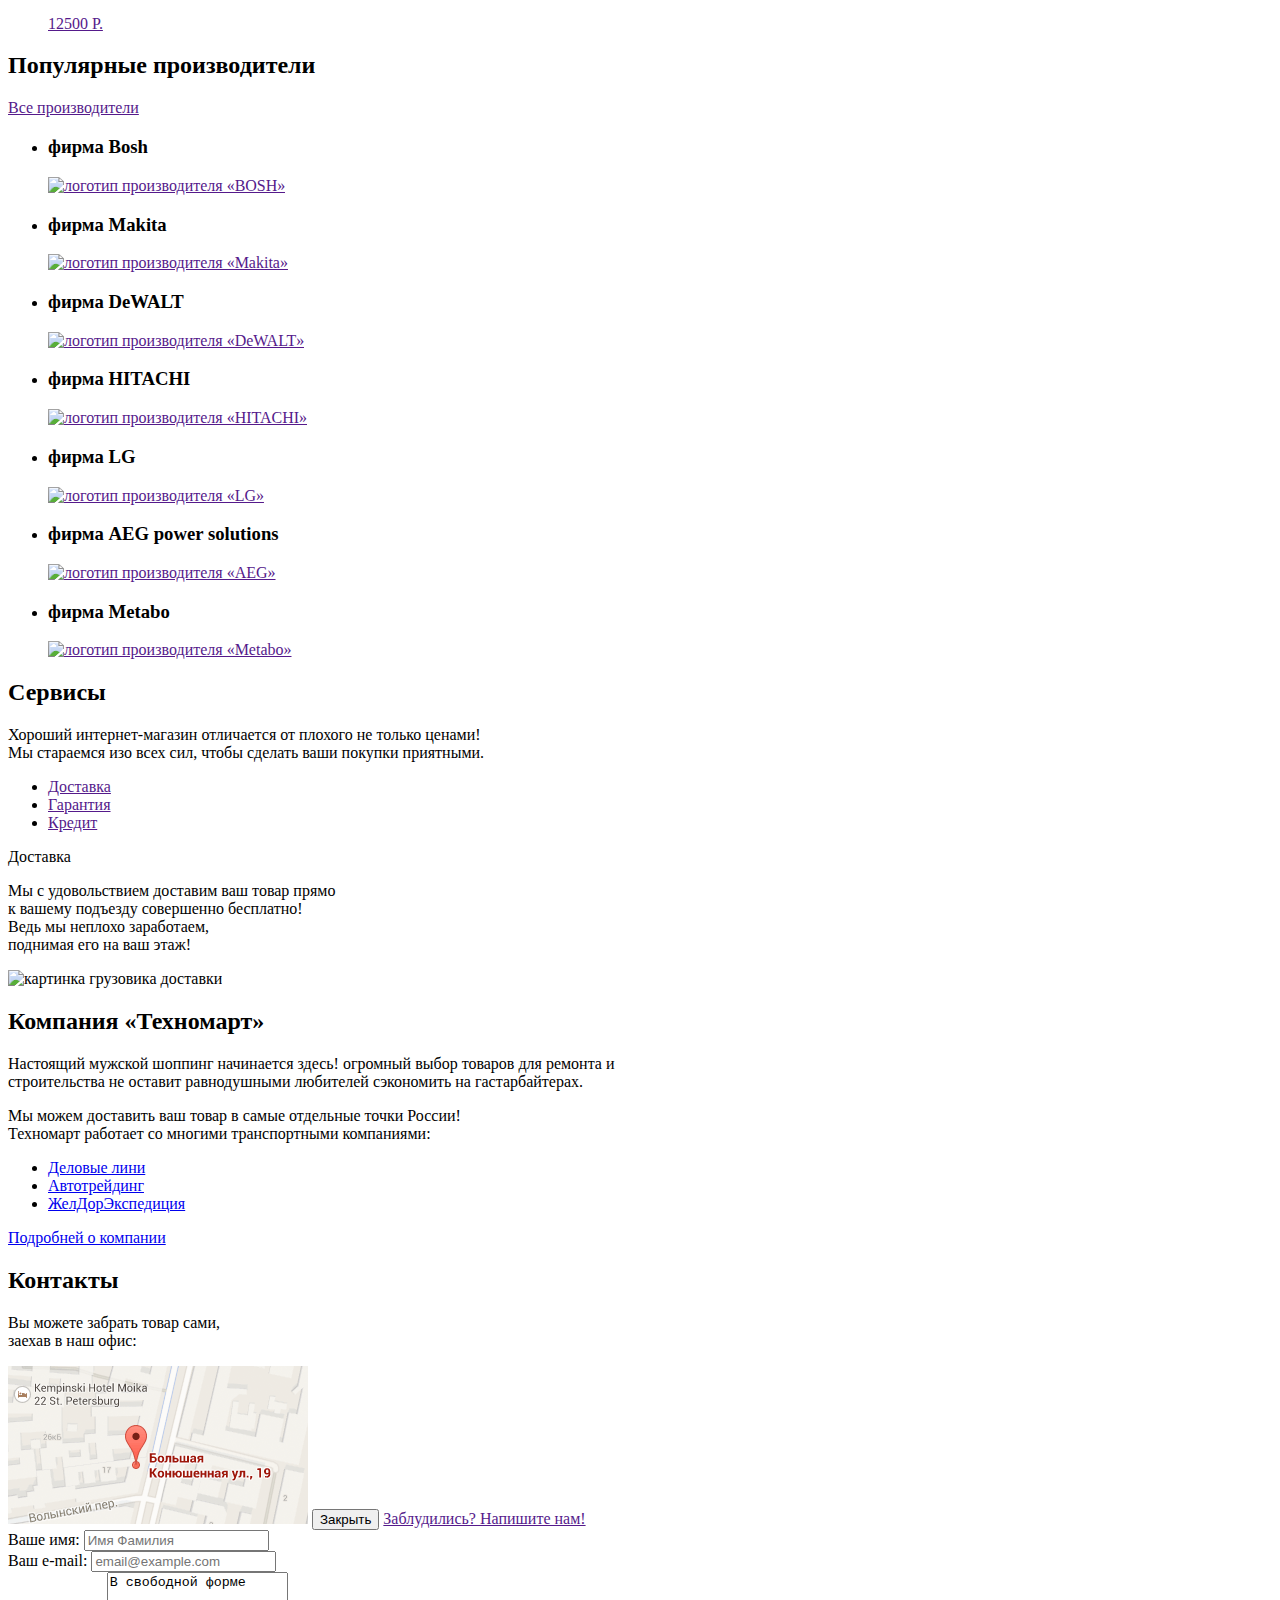
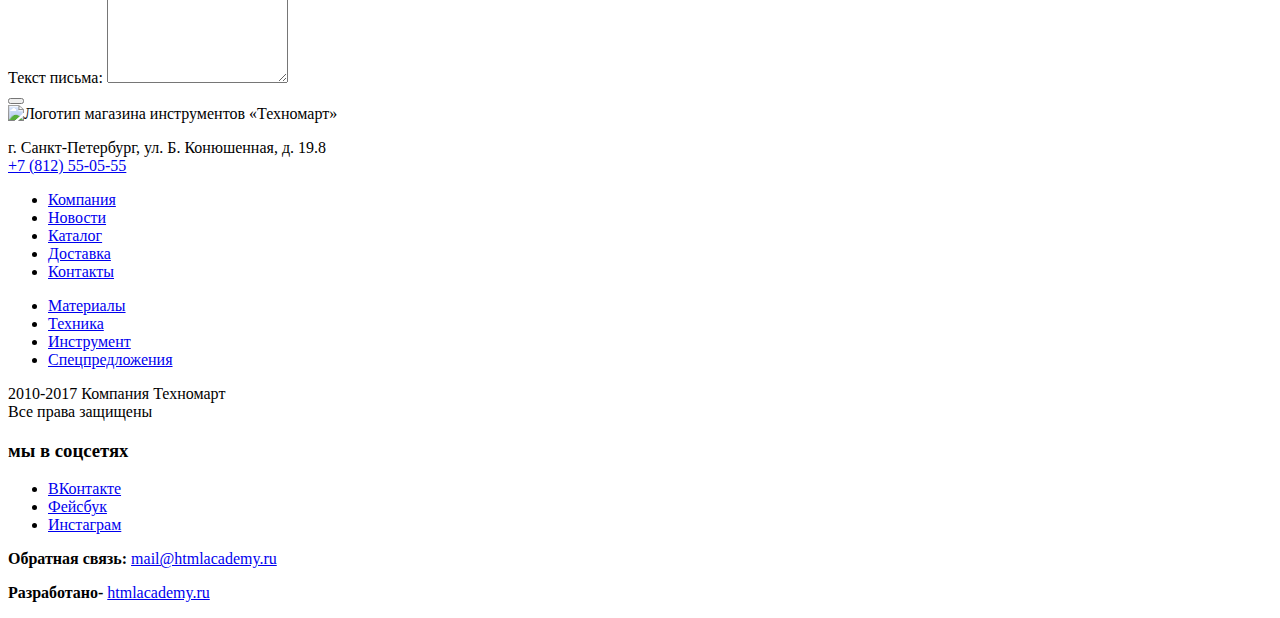
==== commit ccfd97f4: "9. Личный проект: продолжаем разметку" ====
--- a/index.html
+++ b/index.html
@@ -271,20 +271,20 @@
     		Закрыть
     	</button>
     	<span><a href="">Заблудились? Напишите нам!</a></span> <!--форма обратной связи-->
-    	<form class="feedback-form" accept="" method="post">
-    		<p>
+    	<form class="feedback-form" action="" ="" method="post">
+    		<div class="">
     			<label class="" for="user-name">Ваше имя:</label>
     			<input class="user-name" id="user-name" type="text" name="name" placeholder="Имя Фамилия">
-    		</p>
-    		<p>
+    		</div>
+    		<div class="">
     			<label class="" for="user-e-mail">Ваш e-mail:</label>
     			<input type="text" id="user-e-mail" name="e-mail" placeholder="email@example.com">
-    		</p>
-    		<p>
+    		</div>
+    		<div class="">
     			<label class="" for="user-letter">Текст письма:</label>
     			<textarea name="letter" id="user-letter" rows="7">В свободной форме</textarea>
-    		</p>
-    		<input type="submit" value="Отправить">
+    		</div>
+    		<button class="send-form" type="submit" value="Отправить">
     	</form>   	
     </section>
 
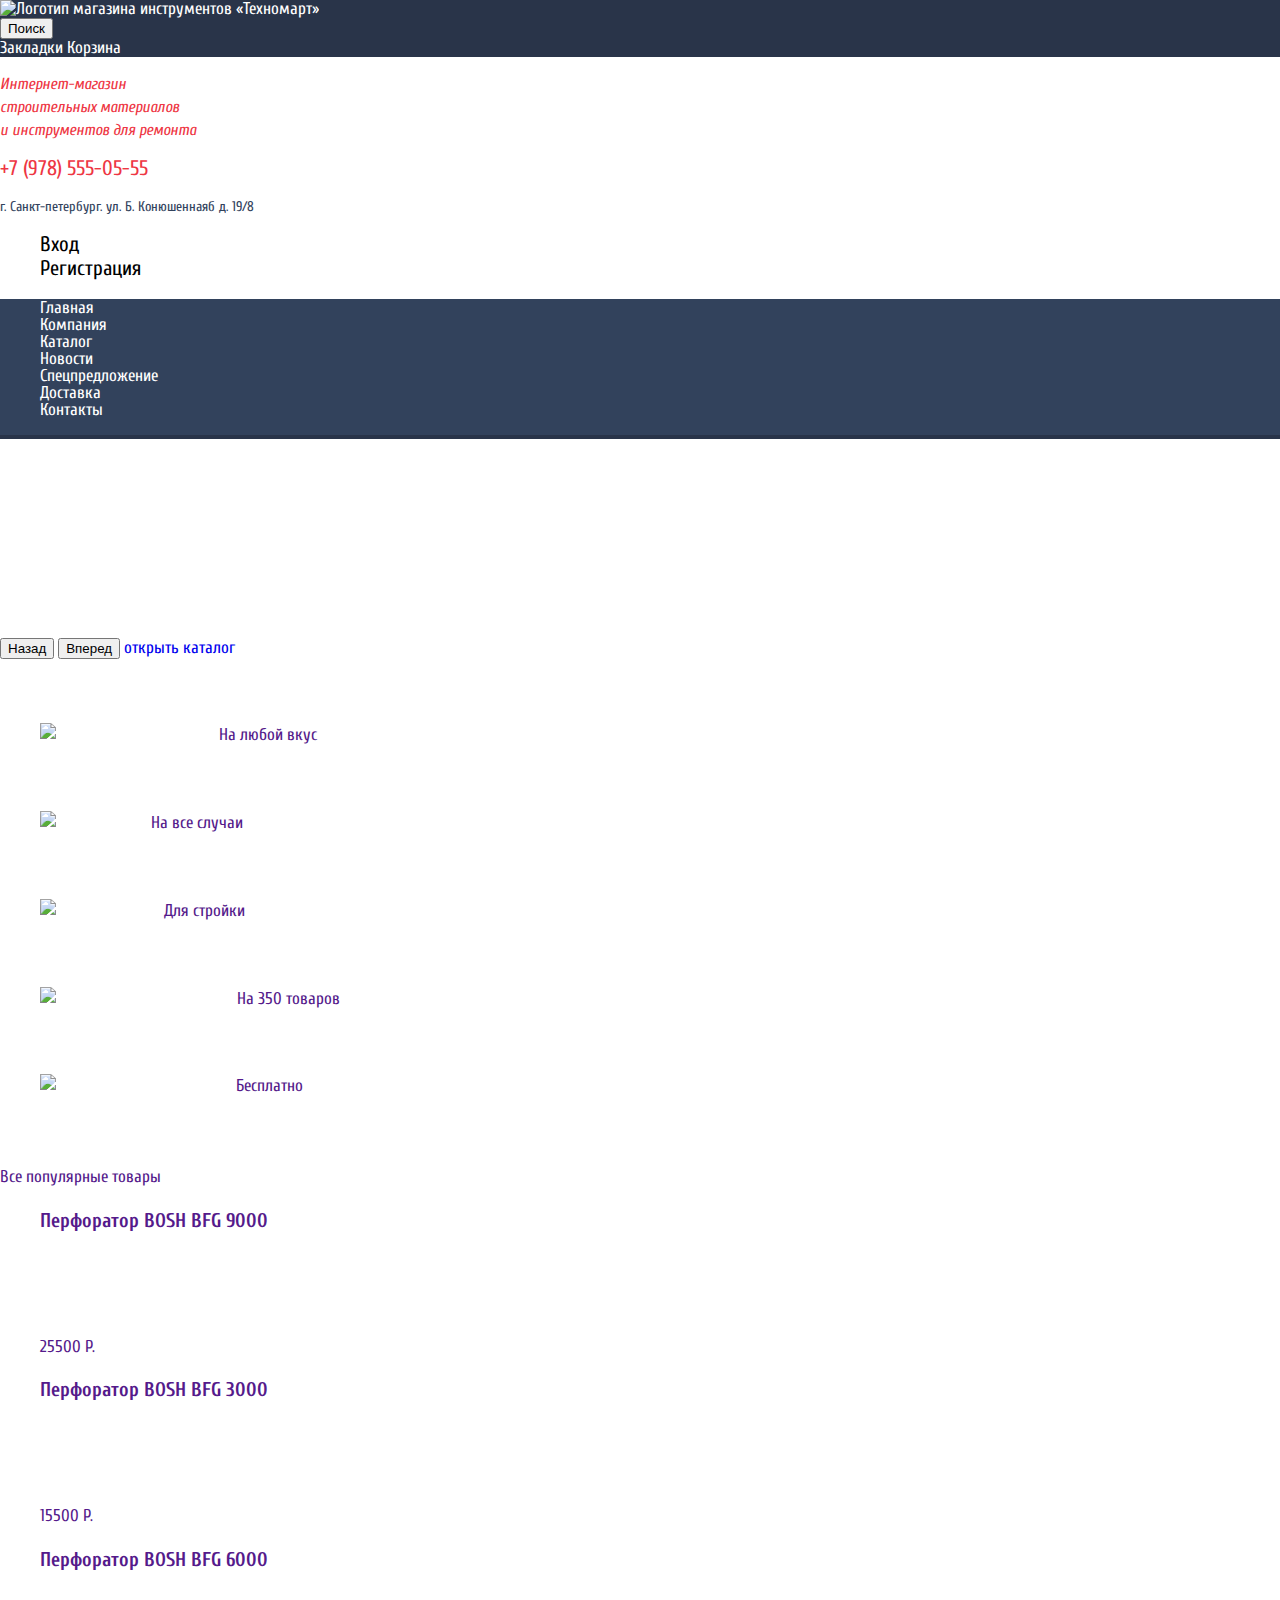
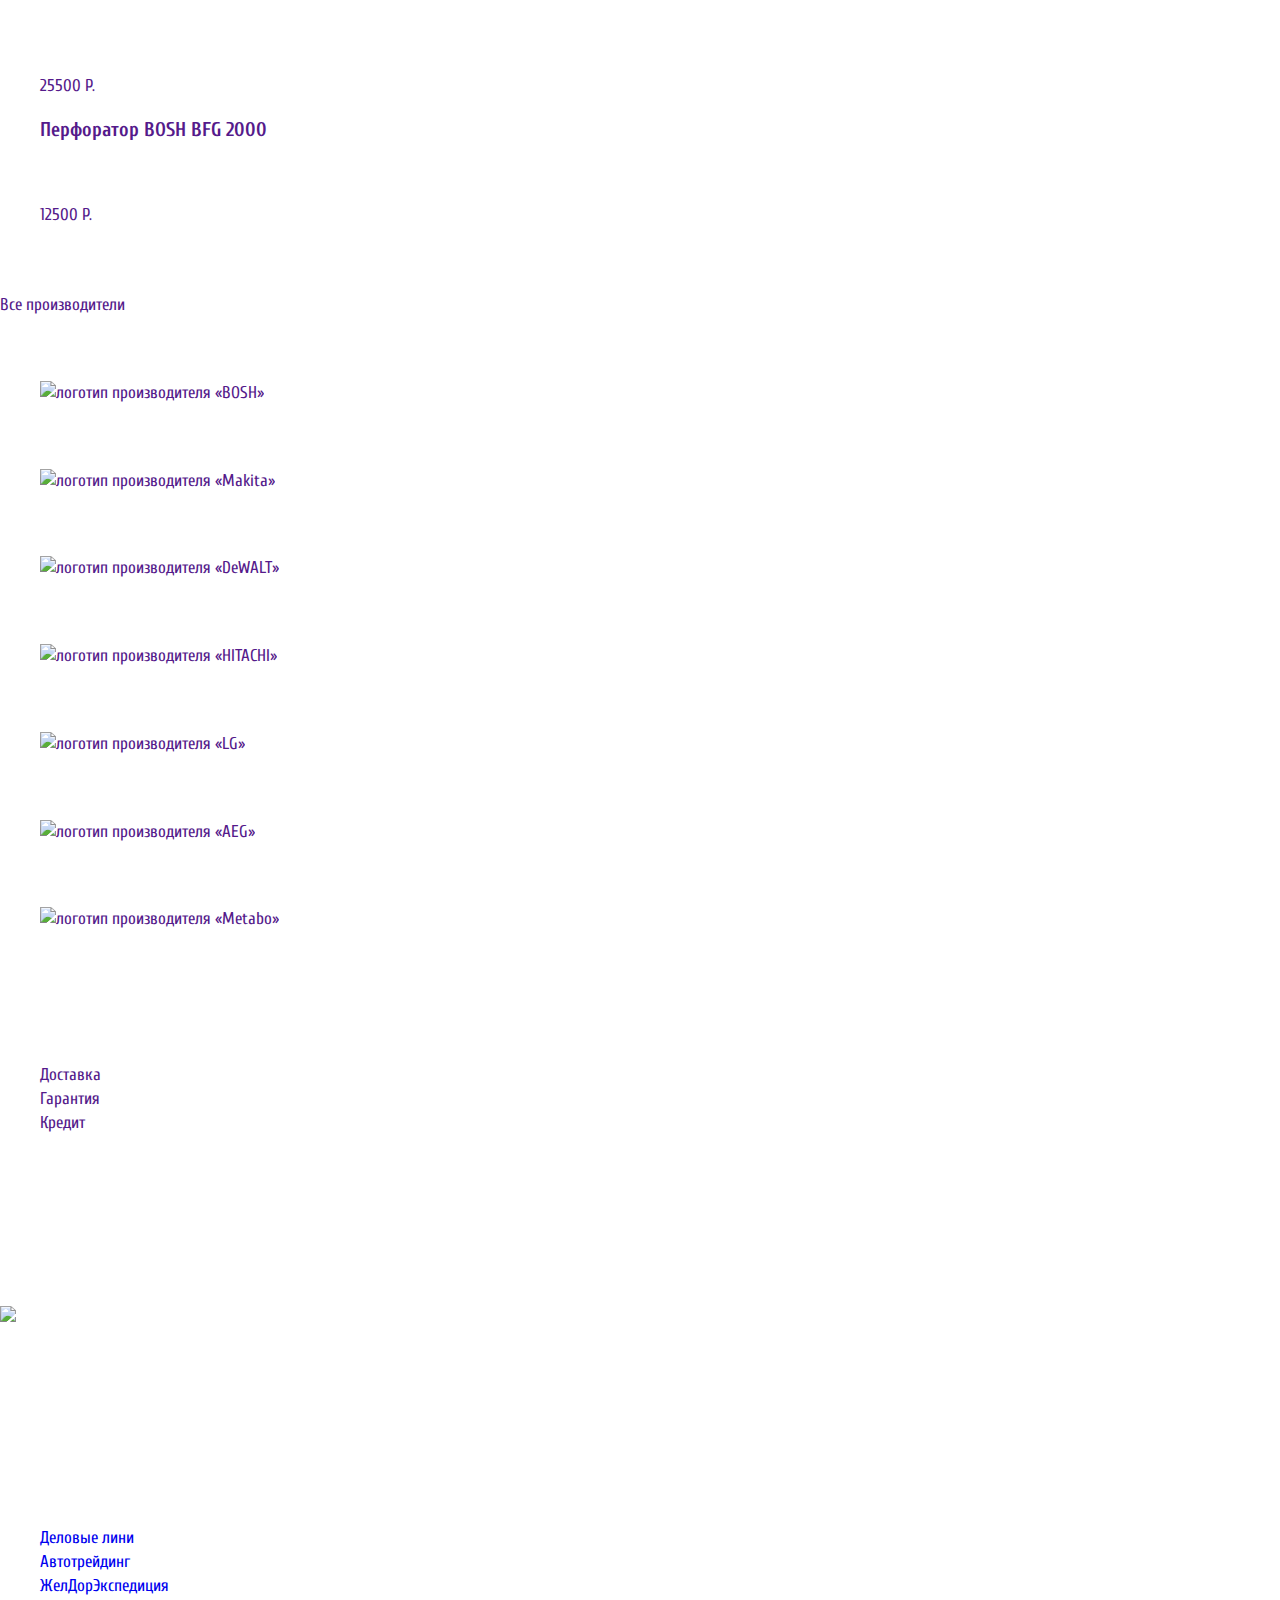
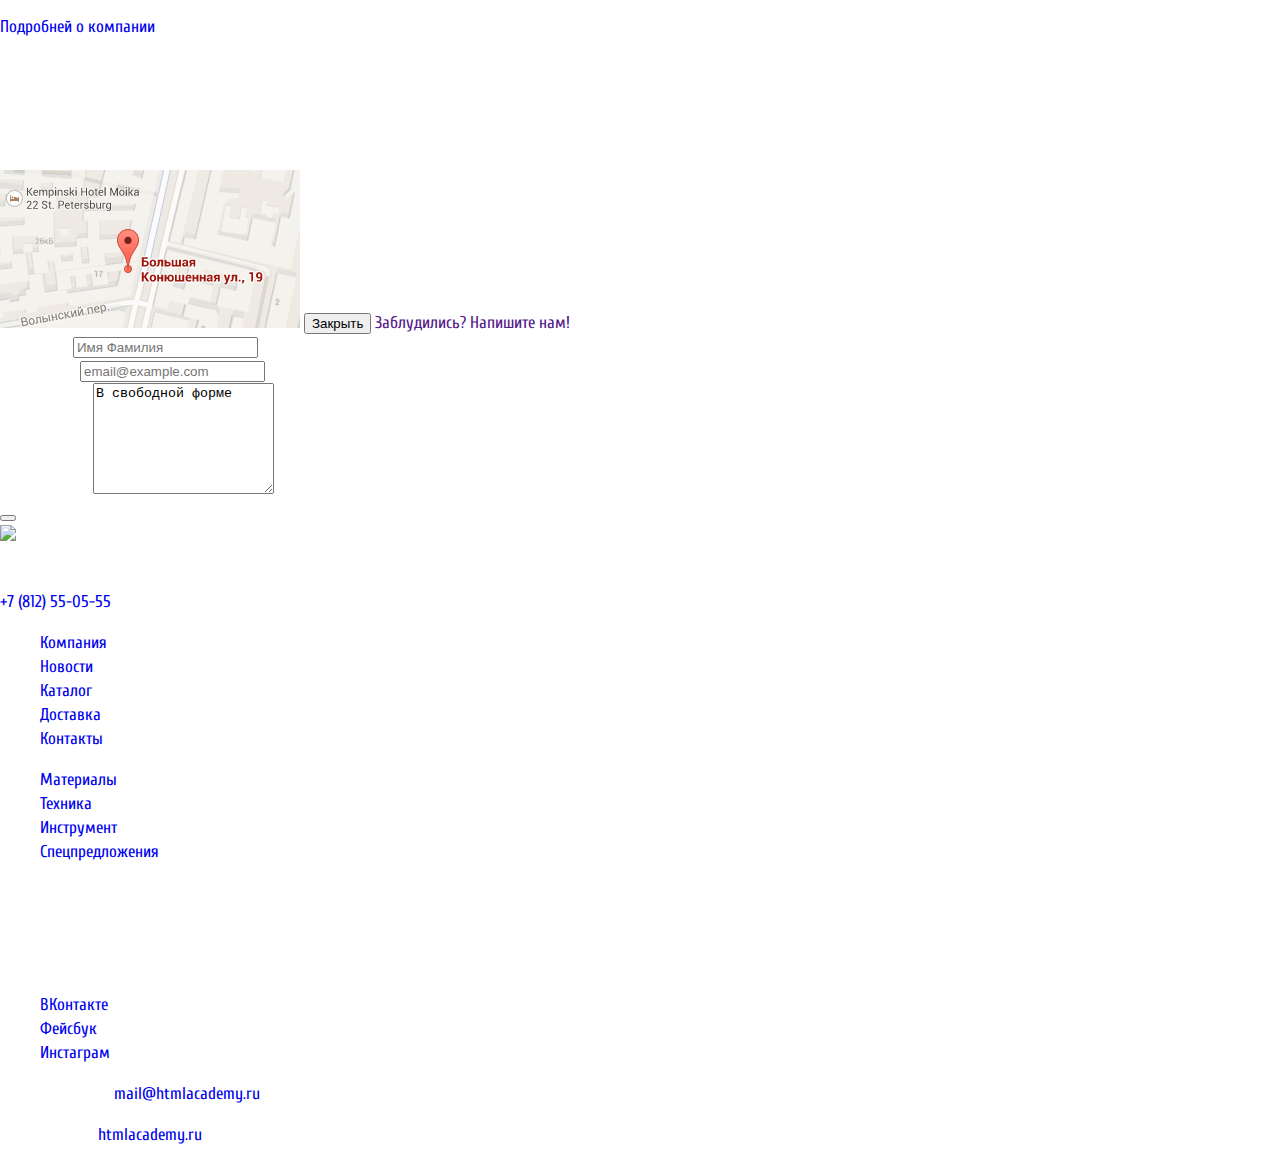
==== commit 48e5a1dc: "Начало CSS" ====
--- a/index.html
+++ b/index.html
@@ -3,10 +3,13 @@
   <head>
     <meta charset="utf-8">
     <title>Техномарт</title>
+    <link rel="stylesheet" type="text/css" href="//fonts.googleapis.com/css?family=Cuprum" />
+    <link rel="stylesheet" type="text/css" href="//fonts.googleapis.com/css?family=PT+Sans" />
+    <link rel="stylesheet" type="text/css" href="css/style.css">
   </head>
   <body>
   	<header class="main-header">
-  		<div>
+  		<div class="header">
   			<a class="main-header-logo">
   				<img src="" alt="Логотип магазина инструментов «Техномарт»">
   			</a>
@@ -17,14 +20,14 @@
   			<span>Закладки</span>
   			<span>Корзина</span>
   		</div>  		
-  		<p>
+  		<p class="about-us">
   			Интернет-магазин<br>
   			строительных материалов<br>
   			и инструментов для ремонта
   		</p>
   		<div>
-  			<a href="tel:+7 (812) 55-05-55">+7 (978) 555-05-55</a>
-  			<p>г. Санкт-петербург. ул. Б. Конюшеннаяб д. 19/8</p>
+  			<a href="tel:+7 (812) 55-05-55" class="tel">+7 (978) 555-05-55</a>
+  			<p class="address">г. Санкт-петербург. ул. Б. Конюшеннаяб д. 19/8</p>
   		</div>
   		<ul class="user-navigation">
   			<li>
@@ -271,7 +274,7 @@
     		Закрыть
     	</button>
     	<span><a href="">Заблудились? Напишите нам!</a></span> <!--форма обратной связи-->
-    	<form class="feedback-form" action="" ="" method="post">
+    	<form class="feedback-form" action="" method="post">
     		<div class="">
     			<label class="" for="user-name">Ваше имя:</label>
     			<input class="user-name" id="user-name" type="text" name="name" placeholder="Имя Фамилия">
--- a/css/style.css
+++ b/css/style.css
@@ -0,0 +1,70 @@
+body {
+	margin: 0px;
+	padding: 0px;
+
+	font-family: "Cuprum", Arial, sans-serif;
+	font-size: 17px;
+	line-height: 24px;
+	color: #ffffff;
+
+}
+
+a {
+	text-decoration: none;
+}
+
+.header {
+	background-color: #293449;
+	font-family: "Cuprum", Arial, sans-serif;
+	font-size: 17px;
+	line-height: 18px;
+	color: #ffffff;
+}
+
+.main-navigation {
+	background-color: #32425c;
+	border-bottom: 4px solid #293449;
+}
+
+.about-us {
+	font-family: "Cuprum", Arial, sans-serif;
+	line-height: 23px;
+	font-style: italic;
+	font-size: 16px;
+	color: #ee3643;
+}
+
+.tel {
+	font-family: "Cuprum", Arial, sans-serif;
+	line-height: 21px;
+	font-size: 21px;
+	color: #ee3643;
+}
+
+.address {
+	font-family: "Cuprum", Arial, sans-serif;
+	line-height: 21px;
+	font-size: 14px;
+	color: #32425c;
+}
+
+.user-navigation a {
+	font-family: "Cuprum", Arial, sans-serif;
+	line-height: 21px;
+	font-size: 21px;
+	color: #000000;
+}
+
+.main-navigation
+.site-navigation  {
+	list-style: none;
+	font-family: "Cuprum", Arial, sans-serif;
+	line-height: 17px;
+	font-size: 17px;
+	color: #ffffff;
+}
+
+.main-navigation
+.site-navigation a {
+	color: #ffffff;
+}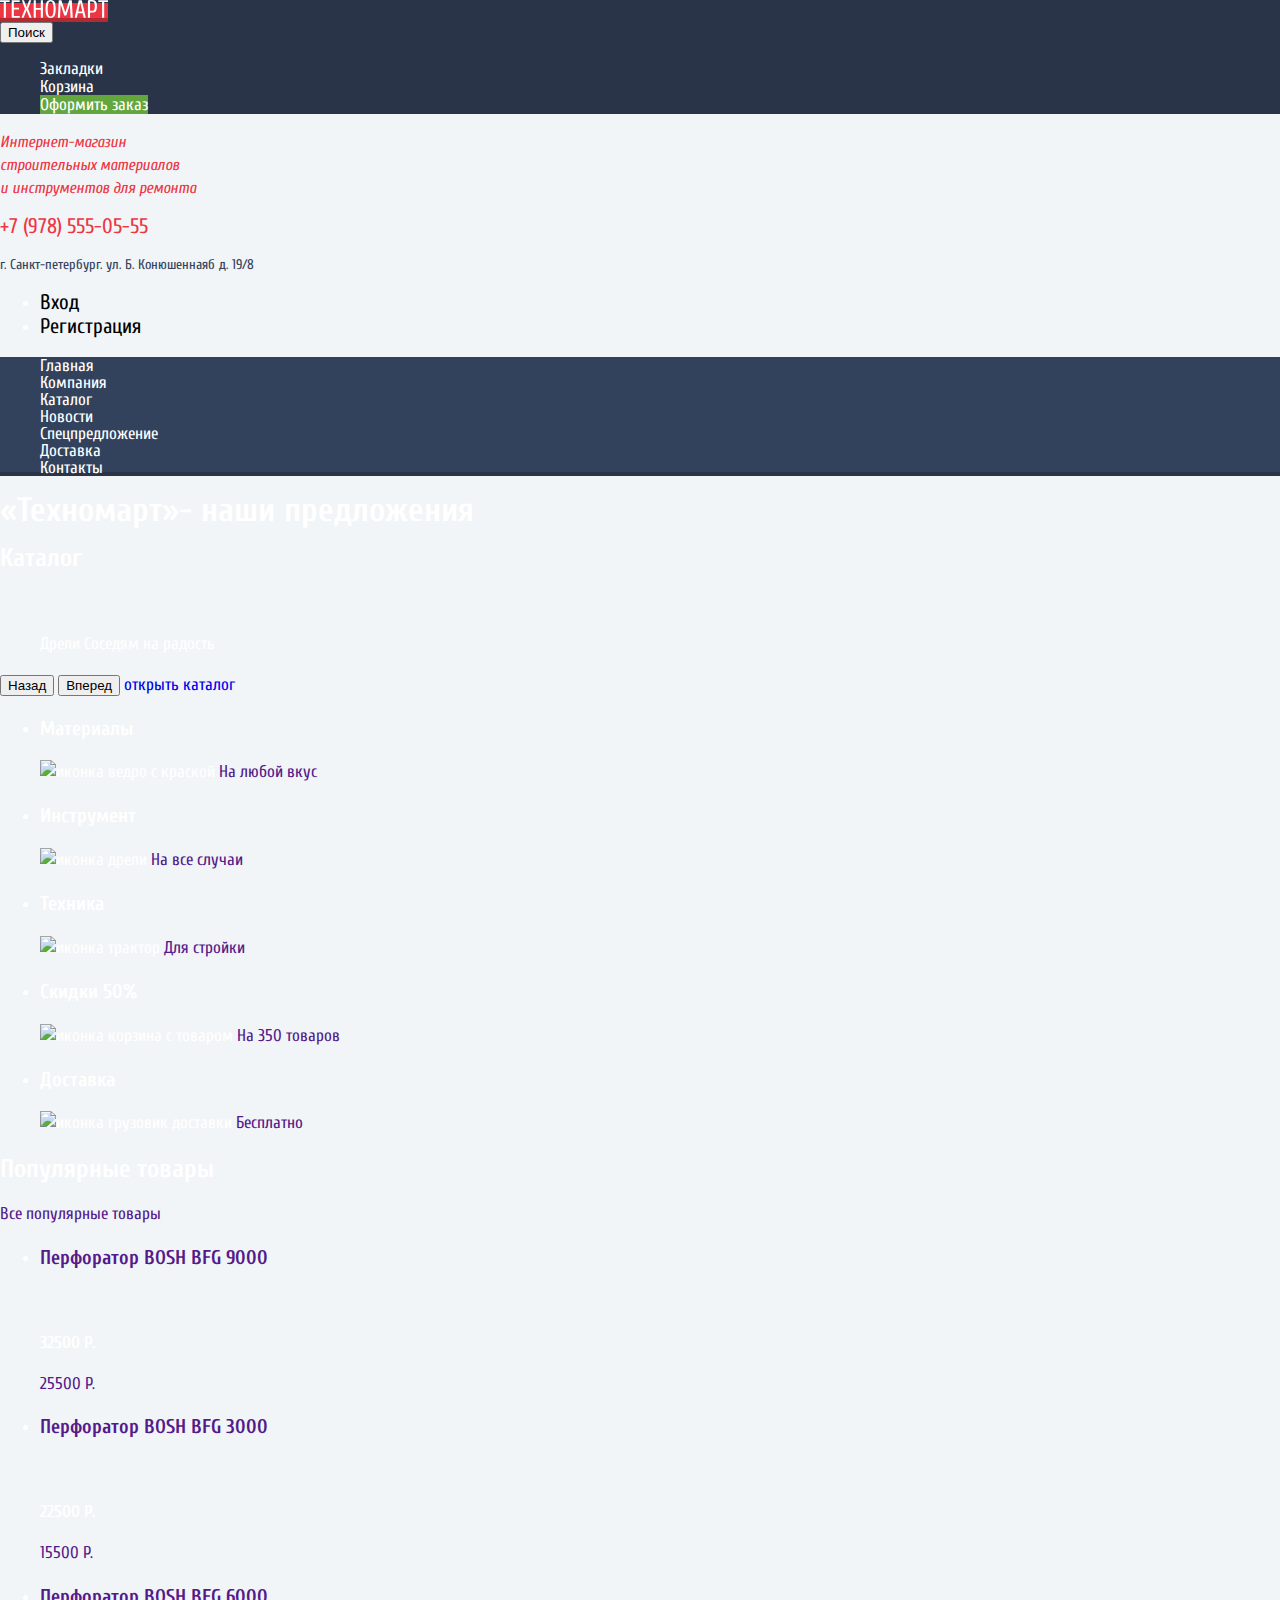
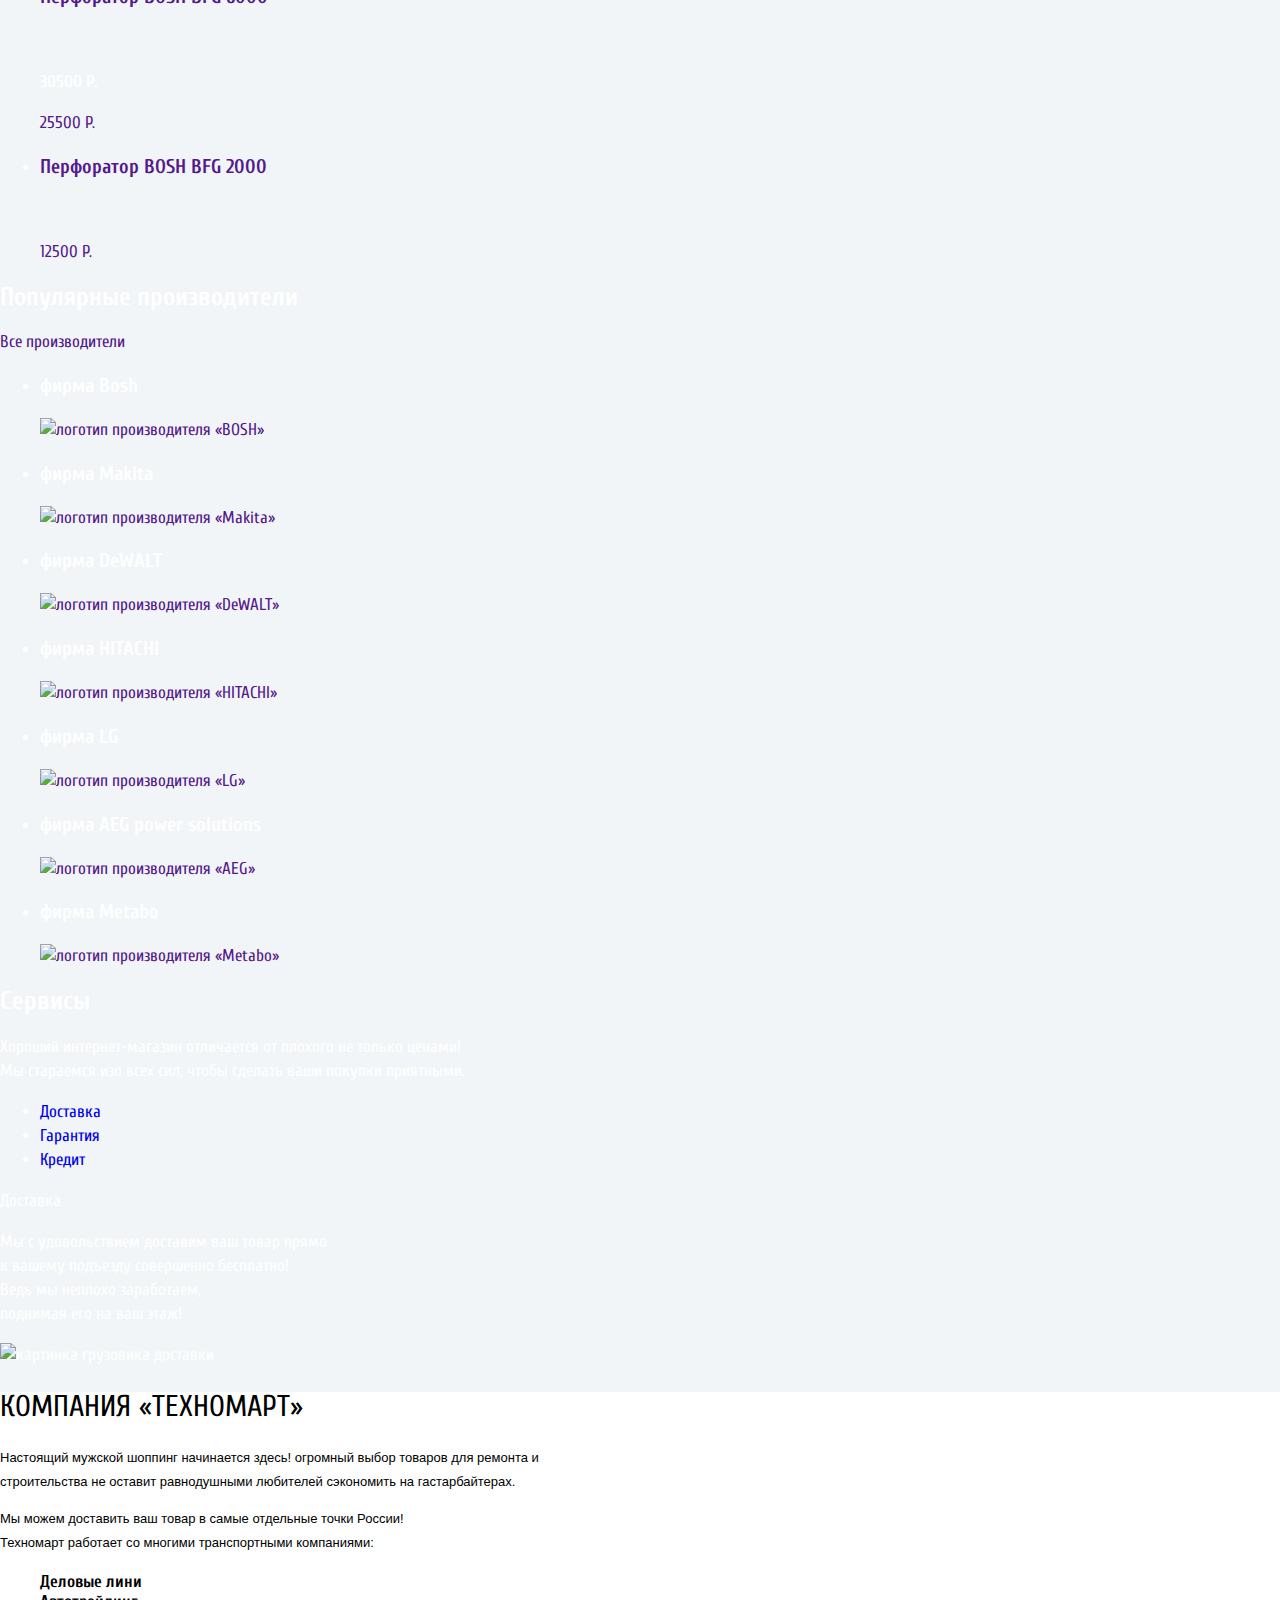
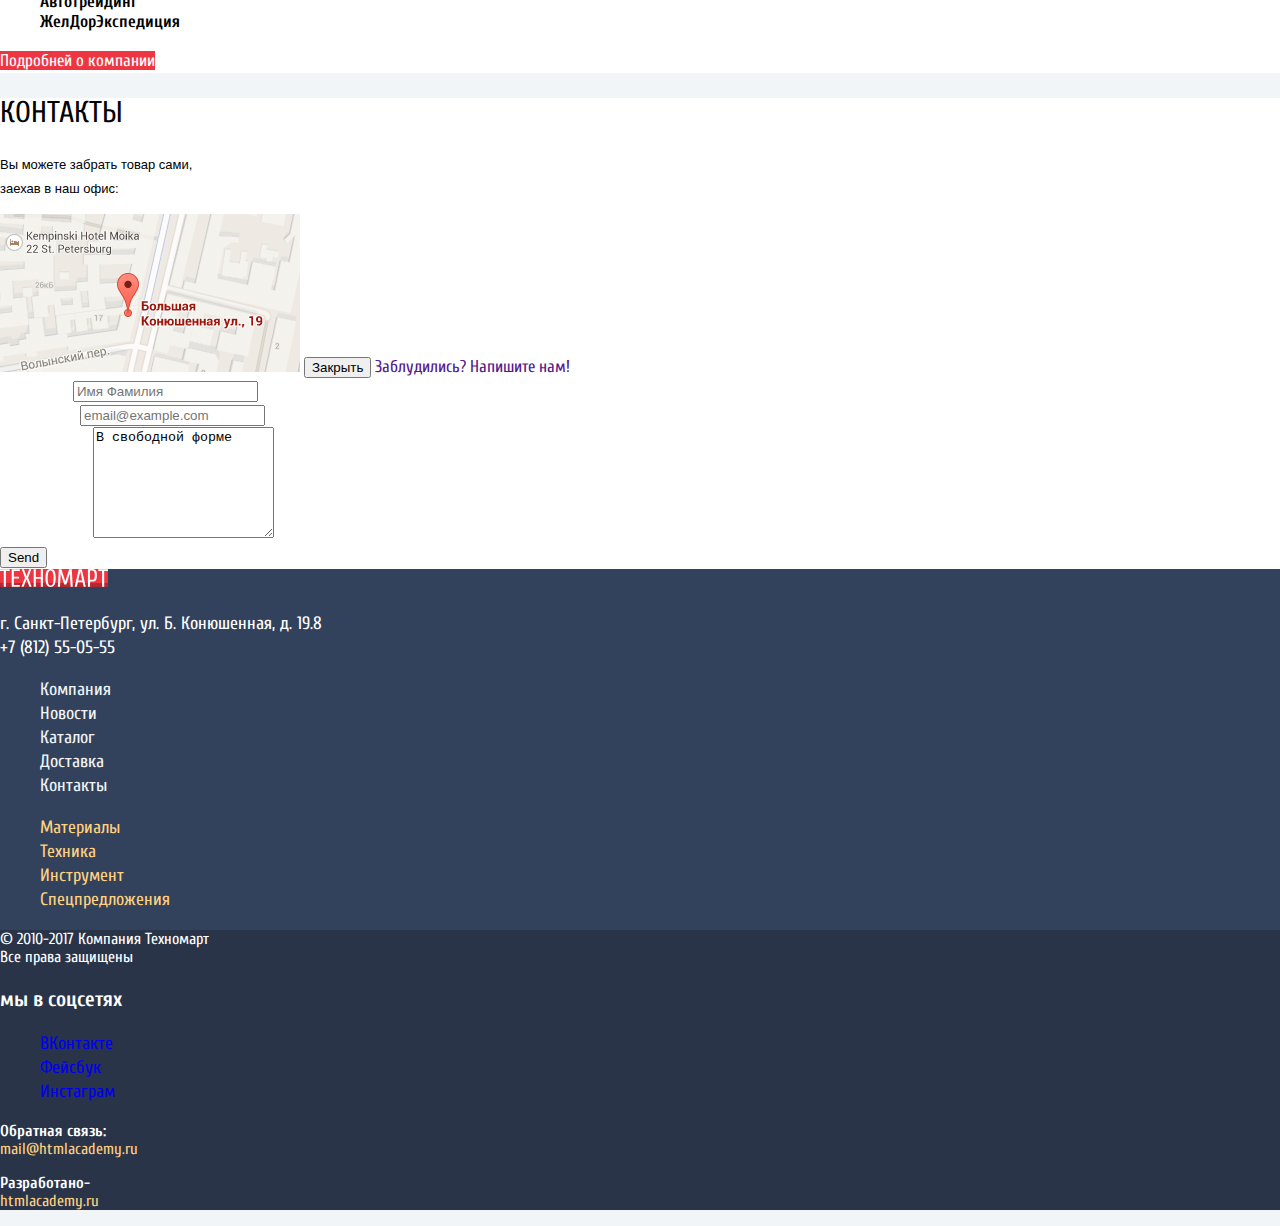
==== commit afb2fb3b: "Базовая стилизация" ====
--- a/index.html
+++ b/index.html
@@ -3,22 +3,37 @@
   <head>
     <meta charset="utf-8">
     <title>Техномарт</title>
-    <link rel="stylesheet" type="text/css" href="//fonts.googleapis.com/css?family=Cuprum" />
-    <link rel="stylesheet" type="text/css" href="//fonts.googleapis.com/css?family=PT+Sans" />
+    <link href="https://fonts.googleapis.com/css?family=Cuprum:400,400i,700,700i&display=swap&subset=cyrillic" rel="stylesheet">
+   	<link href="https://fonts.googleapis.com/css?family=PT+Sans:400,700&display=swap&subset=cyrillic" rel="stylesheet">
     <link rel="stylesheet" type="text/css" href="css/style.css">
   </head>
   <body>
   	<header class="main-header">
-  		<div class="header">
-  			<a class="main-header-logo">
-  				<img src="" alt="Логотип магазина инструментов «Техномарт»">
-  			</a>
+  		<div class="header">  			
+			<a class="main-header-logo">
+				<img src="img/logo.svg" alt="Логотип магазина инструментов «Техномарт»">
+			</a>  			
   			<form>  				
 			<!--Форма поиска-->
   				<input type="submit" name="search" value="Поиск">
   			</form>
-  			<span>Закладки</span>
-  			<span>Корзина</span>
+  			<ul class="head-bar">
+  				<li>
+  					<a  href="#" class="bookmarks">
+  						Закладки
+  					</a>
+  				</li>
+  				<li>
+  					<a t href="#" class="basket">
+  						Корзина
+  					</a>
+  				</li>
+  				<li>
+  					<a  href="#" class="order">
+  						Оформить заказ
+  					</a>
+  				</li>
+  			</ul>
   		</div>  		
   		<p class="about-us">
   			Интернет-магазин<br>
@@ -229,13 +244,13 @@
     	</p>
     	<ul>
     		<li>    			
-    			<a href="">Доставка</a>    			
+    			<a href="#">Доставка</a>    			
     		</li>
     		<li>    			
-    			<a href="">Гарантия</a>    			
+    			<a href="#">Гарантия</a>    			
     		</li>
     		<li>    			
-    			<a href="">Кредит</a>    			
+    			<a href="#">Кредит</a>    			
     		</li>
     	</ul>
     	<p>Доставка</p>
@@ -257,12 +272,12 @@
     	 	Мы можем доставить ваш товар в самые отдельные точки России!<br>
     	 	Техномарт работает со многими транспортными компаниями:
     	 </p>
-    	 <ul>
-    	 	<li><a href="деловые лини.ru">Деловые лини</a></li>
-    	 	<li><a href="автотрейдинг.ru">Автотрейдинг</a></li>
-    	 	<li><a href="желдорэкспедиция.ru">ЖелДорЭкспедиция</a></li>
+    	 <ul class="delivery-type">
+    	 	<li>Деловые лини</li>
+    	 	<li>Автотрейдинг</li>
+    	 	<li>ЖелДорЭкспедиция</li>
     	 </ul>
-    	 <span><a href="compony.html">Подробней о компании</a></span>   	
+    	 <span><a class="more-details" href="#">Подробней о компании</a></span>   	
     </section>
     <section class="modal-map">
     	<h2>Контакты</h2>
@@ -287,53 +302,53 @@
     			<label class="" for="user-letter">Текст письма:</label>
     			<textarea name="letter" id="user-letter" rows="7">В свободной форме</textarea>
     		</div>
-    		<button class="send-form" type="submit" value="Отправить">
+    		<button class="send-form" type="submit" value="Отправить"> Send
     	</form>   	
     </section>
 
-    <footer>
-    	<img src="" alt="Логотип магазина инструментов «Техномарт»">
-    	<p>г. Санкт-Петербург, ул. Б. Конюшенная, д. 19.8<br>
-    		<a href="tel:+7 (812) 55-05-55">+7 (812) 55-05-55</a>
+    <footer class="footer-nav">
+    	<img class="footer-logo" src="img/logo.svg" alt="Логотип магазина инструментов «Техномарт»">
+    	<p class="company compant-address">г. Санкт-Петербург, ул. Б. Конюшенная, д. 19.8<br>
+    		+7 (812) 55-05-55
     	</p>
     	<section>
-    		<ul>
-  				<li><a href="company.html">Компания</a></li>
-  				<li><a href="news.html">Новости</a></li>
+    		<ul class="about-company">
+  				<li><a href="#">Компания</a></li>
+  				<li><a href="#">Новости</a></li>
   				<li><a href="catalog.html">Каталог</a></li>
-  				<li><a href="delivery.html">Доставка</a></li>
-  				<li><a href="contacts.html">Контакты</a></li>
+  				<li><a href="#">Доставка</a></li>
+  				<li><a href="#">Контакты</a></li>
     		</ul>
-    		<ul>
-    			<li><a href="materials.html">Материалы</a></li>
-  				<li><a href="equipment.html">Техника</a></li>
-  				<li><a href="tool.html">Инструмент</a></li>
-  				<li><a href="special offers.html">Спецпредложения</a></li> 				
+    		<ul class="company-offers">
+    			<li><a href="#">Материалы</a></li>
+  				<li><a href="#">Техника</a></li>
+  				<li><a href="#">Инструмент</a></li>
+  				<li><a href="#">Спецпредложения</a></li> 				
     		</ul>
     	</section>
-    	<section>
-    		<p>2010-2017 Компания Техномарт<br>
+    	<section class="footer-contacts">
+    		<p class="copyright">&copy; 2010-2017 Компания Техномарт<br>
     			Все права защищены
     		</p>
-    		<div>
+    		<div class="icons">
     			<h3>мы в соцсетях</h3>
     			<ul>
     				<li>
-    					<a href="#">ВКонтакте</a>
-    				</li>
-    				<li>
-    					<a href="#">Фейсбук</a>
-    				</li>
-    				<li>
-    					<a href="#">Инстаграм</a>
+    					<a class="icons-vk" href="#">ВКонтакте</a>
+    				</li>
+    				<li>
+    					<a class="icons-fb" href="#">Фейсбук</a>
+    				</li>
+    				<li>
+    					<a class="icons-in" href="#">Инстаграм</a>
     				</li>	
     			</ul>
     		</div>
-    		<p>
-    			<b>Обратная связь:</b> <a href="mailto:mail@htmlacademy.ru">mail@htmlacademy.ru</a>
+    		<p class="company-feedback">
+    			<b>Обратная связь:<br></b> <a class="feedback" href="mailto:mail@htmlacademy.ru">mail@htmlacademy.ru</a>
     		</p>
-    		<p>
-    			<b>Разработано-</b> <a href="https://htmlacademy.ru/intensive/htmlcss" target="_blank">htmlacademy.ru</a>
+    		<p class="developer">
+    			<b>Разработано-<br></b> <a class="developed-by" href="https://htmlacademy.ru/intensive/htmlcss" target="_blank">htmlacademy.ru</a>
     		</p>
     	</section>   	
     </footer>
--- a/css/style.css
+++ b/css/style.css
@@ -7,12 +7,27 @@
 	line-height: 24px;
 	color: #ffffff;
 
+	background-color: #f1f5f7;
+
 }
 
 a {
 	text-decoration: none;
 }
 
+.visually-hidden {
+	position: absolute;
+	clip: rect(0 0 0 0);
+	width: 1px;
+	height: 1px;
+	margin: -1px;
+}
+
+.header .main-header-logo {
+	background-color: #ee3643;
+	box-shadow: inset 0 -4px 0 #b52933;
+}
+
 .header {
 	background-color: #293449;
 	font-family: "Cuprum", Arial, sans-serif;
@@ -21,9 +36,37 @@
 	color: #ffffff;
 }
 
+.head-bar {
+	list-style: none;
+	font-family: "Cuprum", Arial, sans-serif;
+	font-size: 17px;
+	line-height: 18px;
+	
+}
+
+.head-bar a {
+	color: #ffffff;
+}
+
+.bookmarks:hover,
+.bookmarks:focus,
+.basket:hover,
+.basket:focus {
+	background-color: #212a3a;
+}
+
+.order {
+	background-color: #63a63e;
+}
+
+.order:hover,
+.order:focus {
+	background-color: #5fbb2d;
+}
+
 .main-navigation {
 	background-color: #32425c;
-	border-bottom: 4px solid #293449;
+	box-shadow: inset 0 -4px 0 #293449;
 }
 
 .about-us {
@@ -48,13 +91,21 @@
 	color: #32425c;
 }
 
-.user-navigation a {
+
+
+.login-link,
+.registration-link {
 	font-family: "Cuprum", Arial, sans-serif;
 	line-height: 21px;
 	font-size: 21px;
 	color: #000000;
 }
 
+.user-navigation a:hover,
+.user-navigation a:focus {
+	color: #ee3643;
+}
+
 .main-navigation
 .site-navigation  {
 	list-style: none;
@@ -67,4 +118,138 @@
 .main-navigation
 .site-navigation a {
 	color: #ffffff;
-}+}
+
+.site-navigation a:hover,
+.site-navigation a:focus {
+	background-color: #293449;
+}
+
+.delivery {
+	background-color: #ffffff;
+}
+
+.delivery h2 {
+	font-size: 30px;
+	line-height: 30px;
+	color: black;
+	text-transform: uppercase;
+	font-weight: normal;
+}
+
+.delivery p {
+	font-family: "PT Sana", Arial, sans-serif;
+	font-size: 13px;
+	line-height: 24px;
+	color: black;
+	font-weight: normal;
+}
+.delivery .delivery-type li {
+	list-style: none;
+}
+
+.more-details {
+	color: white;
+	background-color: #ee3643;
+}
+
+.delivery .delivery-type {
+	font-family: "Cuprum", Arial, sans-serif;
+	font-sixe: 18px;
+	line-height: 20px;
+	color: black;
+	font-weight: bold;
+}
+
+.modal-map {
+	background-color: #ffffff;
+}
+
+.modal-map h2 {
+	font-size: 30px;
+	line-height: 30px;
+	color: black;
+	text-transform: uppercase;
+	font-weight: normal;
+}
+
+.modal-map p {
+	font-family: "PT Sana", Arial, sans-serif;
+	font-size: 13px;
+	line-height: 24px;
+	color: black;
+	font-weight: normal;
+}
+
+/*__________FOOTER__________*/
+
+.footer-logo {
+	background-color: #ee3643;
+	box-shadow: inset 0 -4px 0 #b52933;
+}
+
+.footer-nav li {
+	list-style: none;
+}
+
+.footer-nav {
+	background-color: #32425c;
+	font-size: 18px;
+	line-height: 24px;
+}
+
+.footer-contacts {
+	background-color: #293449;
+}
+
+.company .compant-address {
+	font-family: "Cuprum", Arial, sans-serif;
+	font-size: 18px;
+	line-height: 24px;
+	color: #f1f5f7;
+}
+
+.about-company a {
+	color: #f1f5f7;
+}
+
+.company-offers a {
+	color: #ffd180;
+}
+
+.copyright {
+	font-family: "Cuprum", Arial, sans-serif;
+	font-size: 16px;
+	line-height: 18px;
+}
+
+.about-company a:hover,
+.company-offers a:hover,
+.about-company a:focus,
+.company-offers a:focus {
+	text-decoration: underline;
+}
+
+.company-feedback,
+.developer {
+	font-family: "Cuprum", Arial, sans-serif;
+	font-size: 16px;
+	line-height: 18px;
+	color: #ffffff;
+}
+
+.company-feedback .feedback {
+	color: #ffd180;
+}
+
+.developer .developed-by {
+	color: #ffd180;
+}
+
+.feedback:hover,
+.developed-by:hover,
+.feedback:focus,
+.developed-by:focus {
+	text-decoration: underline;
+}
+
